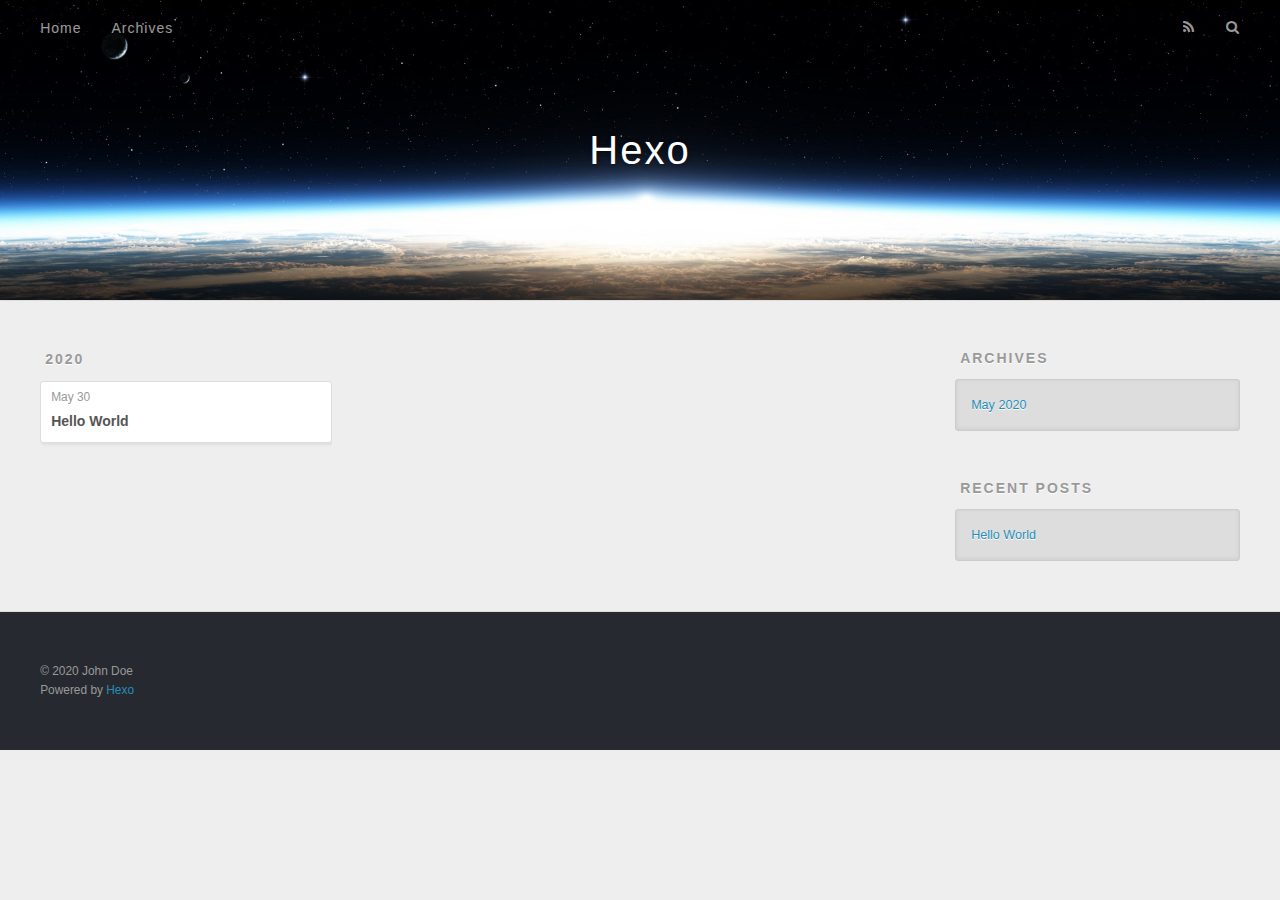
==== archives/index.html @ 4ea20921 "Site updated: 2020-05-30 12:10:14" ====
<!DOCTYPE html>
<html>
<head>
  <meta charset="utf-8">
  

  
  <title>Archives | Hexo</title>
  <meta name="viewport" content="width=device-width, initial-scale=1, maximum-scale=1">
  <meta property="og:type" content="website">
<meta property="og:title" content="Hexo">
<meta property="og:url" content="http://yoursite.com/archives/index.html">
<meta property="og:site_name" content="Hexo">
<meta property="og:locale" content="en_US">
<meta property="article:author" content="John Doe">
<meta name="twitter:card" content="summary">
  
    <link rel="alternate" href="/atom.xml" title="Hexo" type="application/atom+xml">
  
  
    <link rel="icon" href="/favicon.png">
  
  
    <link href="//fonts.googleapis.com/css?family=Source+Code+Pro" rel="stylesheet" type="text/css">
  
  
<link rel="stylesheet" href="/css/style.css">

<meta name="generator" content="Hexo 4.2.1"></head>

<body>
  <div id="container">
    <div id="wrap">
      <header id="header">
  <div id="banner"></div>
  <div id="header-outer" class="outer">
    <div id="header-title" class="inner">
      <h1 id="logo-wrap">
        <a href="/" id="logo">Hexo</a>
      </h1>
      
    </div>
    <div id="header-inner" class="inner">
      <nav id="main-nav">
        <a id="main-nav-toggle" class="nav-icon"></a>
        
          <a class="main-nav-link" href="/">Home</a>
        
          <a class="main-nav-link" href="/archives">Archives</a>
        
      </nav>
      <nav id="sub-nav">
        
          <a id="nav-rss-link" class="nav-icon" href="/atom.xml" title="RSS Feed"></a>
        
        <a id="nav-search-btn" class="nav-icon" title="Search"></a>
      </nav>
      <div id="search-form-wrap">
        <form action="//google.com/search" method="get" accept-charset="UTF-8" class="search-form"><input type="search" name="q" class="search-form-input" placeholder="Search"><button type="submit" class="search-form-submit">&#xF002;</button><input type="hidden" name="sitesearch" value="http://yoursite.com"></form>
      </div>
    </div>
  </div>
</header>
      <div class="outer">
        <section id="main">
  
  
    
    
      
      
      <section class="archives-wrap">
        <div class="archive-year-wrap">
          <a href="/archives/2020" class="archive-year">2020</a>
        </div>
        <div class="archives">
    
    <article class="archive-article archive-type-post">
  <div class="archive-article-inner">
    <header class="archive-article-header">
      <a href="/2020/05/30/hello-world/" class="archive-article-date">
  <time datetime="2020-05-30T04:07:04.582Z" itemprop="datePublished">May 30</time>
</a>
      
  
    <h1 itemprop="name">
      <a class="archive-article-title" href="/2020/05/30/hello-world/">Hello World</a>
    </h1>
  

    </header>
  </div>
</article>
  
  
    </div></section>
  


</section>
        
          <aside id="sidebar">
  
    

  
    

  
    
  
    
  <div class="widget-wrap">
    <h3 class="widget-title">Archives</h3>
    <div class="widget">
      <ul class="archive-list"><li class="archive-list-item"><a class="archive-list-link" href="/archives/2020/05/">May 2020</a></li></ul>
    </div>
  </div>


  
    
  <div class="widget-wrap">
    <h3 class="widget-title">Recent Posts</h3>
    <div class="widget">
      <ul>
        
          <li>
            <a href="/2020/05/30/hello-world/">Hello World</a>
          </li>
        
      </ul>
    </div>
  </div>

  
</aside>
        
      </div>
      <footer id="footer">
  
  <div class="outer">
    <div id="footer-info" class="inner">
      &copy; 2020 John Doe<br>
      Powered by <a href="http://hexo.io/" target="_blank">Hexo</a>
    </div>
  </div>
</footer>
    </div>
    <nav id="mobile-nav">
  
    <a href="/" class="mobile-nav-link">Home</a>
  
    <a href="/archives" class="mobile-nav-link">Archives</a>
  
</nav>
    

<script src="//ajax.googleapis.com/ajax/libs/jquery/2.0.3/jquery.min.js"></script>


  
<link rel="stylesheet" href="/fancybox/jquery.fancybox.css">

  
<script src="/fancybox/jquery.fancybox.pack.js"></script>




<script src="/js/script.js"></script>




  </div>
</body>
</html>
---- css/style.css ----
body {
  width: 100%;
}
body:before,
body:after {
  content: "";
  display: table;
}
body:after {
  clear: both;
}
html,
body,
div,
span,
applet,
object,
iframe,
h1,
h2,
h3,
h4,
h5,
h6,
p,
blockquote,
pre,
a,
abbr,
acronym,
address,
big,
cite,
code,
del,
dfn,
em,
img,
ins,
kbd,
q,
s,
samp,
small,
strike,
strong,
sub,
sup,
tt,
var,
dl,
dt,
dd,
ol,
ul,
li,
fieldset,
form,
label,
legend,
table,
caption,
tbody,
tfoot,
thead,
tr,
th,
td {
  margin: 0;
  padding: 0;
  border: 0;
  outline: 0;
  font-weight: inherit;
  font-style: inherit;
  font-family: inherit;
  font-size: 100%;
  vertical-align: baseline;
}
body {
  line-height: 1;
  color: #000;
  background: #fff;
}
ol,
ul {
  list-style: none;
}
table {
  border-collapse: separate;
  border-spacing: 0;
  vertical-align: middle;
}
caption,
th,
td {
  text-align: left;
  font-weight: normal;
  vertical-align: middle;
}
a img {
  border: none;
}
input,
button {
  margin: 0;
  padding: 0;
}
input::-moz-focus-inner,
button::-moz-focus-inner {
  border: 0;
  padding: 0;
}
@font-face {
  font-family: FontAwesome;
  font-style: normal;
  font-weight: normal;
  src: url("fonts/fontawesome-webfont.eot?v=#4.0.3");
  src: url("fonts/fontawesome-webfont.eot?#iefix&v=#4.0.3") format("embedded-opentype"), url("fonts/fontawesome-webfont.woff?v=#4.0.3") format("woff"), url("fonts/fontawesome-webfont.ttf?v=#4.0.3") format("truetype"), url("fonts/fontawesome-webfont.svg#fontawesomeregular?v=#4.0.3") format("svg");
}
html,
body,
#container {
  height: 100%;
}
body {
  background: #eee;
  font: 14px -apple-system, BlinkMacSystemFont, "Segoe UI", "Roboto", "Oxygen", "Ubuntu", "Cantarell", "Fira Sans", "Droid Sans", "Helvetica Neue", sans-serif;
  -webkit-text-size-adjust: 100%;
}
.outer {
  max-width: 1220px;
  margin: 0 auto;
  padding: 0 20px;
}
.outer:before,
.outer:after {
  content: "";
  display: table;
}
.outer:after {
  clear: both;
}
.inner {
  display: inline;
  float: left;
  width: 98.33333333333333%;
  margin: 0 0.833333333333333%;
}
.left,
.alignleft {
  float: left;
}
.right,
.alignright {
  float: right;
}
.clear {
  clear: both;
}
#container {
  position: relative;
}
.mobile-nav-on {
  overflow: hidden;
}
#wrap {
  height: 100%;
  width: 100%;
  position: absolute;
  top: 0;
  left: 0;
  -webkit-transition: 0.2s ease-out;
  -moz-transition: 0.2s ease-out;
  -ms-transition: 0.2s ease-out;
  transition: 0.2s ease-out;
  z-index: 1;
  background: #eee;
}
.mobile-nav-on #wrap {
  left: 280px;
}
@media screen and (min-width: 768px) {
  #main {
    display: inline;
    float: left;
    width: 73.33333333333333%;
    margin: 0 0.833333333333333%;
  }
}
.article-date,
.article-category-link,
.archive-year,
.widget-title {
  text-decoration: none;
  text-transform: uppercase;
  letter-spacing: 2px;
  color: #999;
  margin-bottom: 1em;
  margin-left: 5px;
  line-height: 1em;
  text-shadow: 0 1px #fff;
  font-weight: bold;
}
.article-inner,
.archive-article-inner {
  background: #fff;
  -webkit-box-shadow: 1px 2px 3px #ddd;
  box-shadow: 1px 2px 3px #ddd;
  border: 1px solid #ddd;
  border-radius: 3px;
}
.article-entry h1,
.widget h1 {
  font-size: 2em;
}
.article-entry h2,
.widget h2 {
  font-size: 1.5em;
}
.article-entry h3,
.widget h3 {
  font-size: 1.3em;
}
.article-entry h4,
.widget h4 {
  font-size: 1.2em;
}
.article-entry h5,
.widget h5 {
  font-size: 1em;
}
.article-entry h6,
.widget h6 {
  font-size: 1em;
  color: #999;
}
.article-entry hr,
.widget hr {
  border: 1px dashed #ddd;
}
.article-entry strong,
.widget strong {
  font-weight: bold;
}
.article-entry em,
.widget em,
.article-entry cite,
.widget cite {
  font-style: italic;
}
.article-entry sup,
.widget sup,
.article-entry sub,
.widget sub {
  font-size: 0.75em;
  line-height: 0;
  position: relative;
  vertical-align: baseline;
}
.article-entry sup,
.widget sup {
  top: -0.5em;
}
.article-entry sub,
.widget sub {
  bottom: -0.2em;
}
.article-entry small,
.widget small {
  font-size: 0.85em;
}
.article-entry acronym,
.widget acronym,
.article-entry abbr,
.widget abbr {
  border-bottom: 1px dotted;
}
.article-entry ul,
.widget ul,
.article-entry ol,
.widget ol,
.article-entry dl,
.widget dl {
  margin: 0 20px;
  line-height: 1.6em;
}
.article-entry ul ul,
.widget ul ul,
.article-entry ol ul,
.widget ol ul,
.article-entry ul ol,
.widget ul ol,
.article-entry ol ol,
.widget ol ol {
  margin-top: 0;
  margin-bottom: 0;
}
.article-entry ul,
.widget ul {
  list-style: disc;
}
.article-entry ol,
.widget ol {
  list-style: decimal;
}
.article-entry dt,
.widget dt {
  font-weight: bold;
}
#header {
  height: 300px;
  position: relative;
  border-bottom: 1px solid #ddd;
}
#header:before,
#header:after {
  content: "";
  position: absolute;
  left: 0;
  right: 0;
  height: 40px;
}
#header:before {
  top: 0;
  background: -webkit-linear-gradient(rgba(0,0,0,0.2), transparent);
  background: -moz-linear-gradient(rgba(0,0,0,0.2), transparent);
  background: -ms-linear-gradient(rgba(0,0,0,0.2), transparent);
  background: linear-gradient(rgba(0,0,0,0.2), transparent);
}
#header:after {
  bottom: 0;
  background: -webkit-linear-gradient(transparent, rgba(0,0,0,0.2));
  background: -moz-linear-gradient(transparent, rgba(0,0,0,0.2));
  background: -ms-linear-gradient(transparent, rgba(0,0,0,0.2));
  background: linear-gradient(transparent, rgba(0,0,0,0.2));
}
#header-outer {
  height: 100%;
  position: relative;
}
#header-inner {
  position: relative;
  overflow: hidden;
}
#banner {
  position: absolute;
  top: 0;
  left: 0;
  width: 100%;
  height: 100%;
  background: url("images/banner.jpg") center #000;
  -webkit-background-size: cover;
  -moz-background-size: cover;
  background-size: cover;
  z-index: -1;
}
#header-title {
  text-align: center;
  height: 40px;
  position: absolute;
  top: 50%;
  left: 0;
  margin-top: -20px;
}
#logo,
#subtitle {
  text-decoration: none;
  color: #fff;
  font-weight: 300;
  text-shadow: 0 1px 4px rgba(0,0,0,0.3);
}
#logo {
  font-size: 40px;
  line-height: 40px;
  letter-spacing: 2px;
}
#subtitle {
  font-size: 16px;
  line-height: 16px;
  letter-spacing: 1px;
}
#subtitle-wrap {
  margin-top: 16px;
}
#main-nav {
  float: left;
  margin-left: -15px;
}
.nav-icon,
.main-nav-link {
  float: left;
  color: #fff;
  opacity: 0.6;
  text-decoration: none;
  text-shadow: 0 1px rgba(0,0,0,0.2);
  -webkit-transition: opacity 0.2s;
  -moz-transition: opacity 0.2s;
  -ms-transition: opacity 0.2s;
  transition: opacity 0.2s;
  display: block;
  padding: 20px 15px;
}
.nav-icon:hover,
.main-nav-link:hover {
  opacity: 1;
}
.nav-icon {
  font-family: FontAwesome;
  text-align: center;
  font-size: 14px;
  width: 14px;
  height: 14px;
  padding: 20px 15px;
  position: relative;
  cursor: pointer;
}
.main-nav-link {
  font-weight: 300;
  letter-spacing: 1px;
}
@media screen and (max-width: 479px) {
  .main-nav-link {
    display: none;
  }
}
#main-nav-toggle {
  display: none;
}
#main-nav-toggle:before {
  content: "\f0c9";
}
@media screen and (max-width: 479px) {
  #main-nav-toggle {
    display: block;
  }
}
#sub-nav {
  float: right;
  margin-right: -15px;
}
#nav-rss-link:before {
  content: "\f09e";
}
#nav-search-btn:before {
  content: "\f002";
}
#search-form-wrap {
  position: absolute;
  top: 15px;
  width: 150px;
  height: 30px;
  right: -150px;
  opacity: 0;
  -webkit-transition: 0.2s ease-out;
  -moz-transition: 0.2s ease-out;
  -ms-transition: 0.2s ease-out;
  transition: 0.2s ease-out;
}
#search-form-wrap.on {
  opacity: 1;
  right: 0;
}
@media screen and (max-width: 479px) {
  #search-form-wrap {
    width: 100%;
    right: -100%;
  }
}
.search-form {
  position: absolute;
  top: 0;
  left: 0;
  right: 0;
  background: #fff;
  padding: 5px 15px;
  border-radius: 15px;
  -webkit-box-shadow: 0 0 10px rgba(0,0,0,0.3);
  box-shadow: 0 0 10px rgba(0,0,0,0.3);
}
.search-form-input {
  border: none;
  background: none;
  color: #555;
  width: 100%;
  font: 13px -apple-system, BlinkMacSystemFont, "Segoe UI", "Roboto", "Oxygen", "Ubuntu", "Cantarell", "Fira Sans", "Droid Sans", "Helvetica Neue", sans-serif;
  outline: none;
}
.search-form-input::-webkit-search-results-decoration,
.search-form-input::-webkit-search-cancel-button {
  -webkit-appearance: none;
}
.search-form-submit {
  position: absolute;
  top: 50%;
  right: 10px;
  margin-top: -7px;
  font: 13px FontAwesome;
  border: none;
  background: none;
  color: #bbb;
  cursor: pointer;
}
.search-form-submit:hover,
.search-form-submit:focus {
  color: #777;
}
.article {
  margin: 50px 0;
}
.article-inner {
  overflow: hidden;
}
.article-meta:before,
.article-meta:after {
  content: "";
  display: table;
}
.article-meta:after {
  clear: both;
}
.article-date {
  float: left;
}
.article-category {
  float: left;
  line-height: 1em;
  color: #ccc;
  text-shadow: 0 1px #fff;
  margin-left: 8px;
}
.article-category:before {
  content: "\2022";
}
.article-category-link {
  margin: 0 12px 1em;
}
.article-header {
  padding: 20px 20px 0;
}
.article-title {
  text-decoration: none;
  font-size: 2em;
  font-weight: bold;
  color: #555;
  line-height: 1.1em;
  -webkit-transition: color 0.2s;
  -moz-transition: color 0.2s;
  -ms-transition: color 0.2s;
  transition: color 0.2s;
}
a.article-title:hover {
  color: #258fb8;
}
.article-entry {
  color: #555;
  padding: 0 20px;
}
.article-entry:before,
.article-entry:after {
  content: "";
  display: table;
}
.article-entry:after {
  clear: both;
}
.article-entry p,
.article-entry table {
  line-height: 1.6em;
  margin: 1.6em 0;
}
.article-entry h1,
.article-entry h2,
.article-entry h3,
.article-entry h4,
.article-entry h5,
.article-entry h6 {
  font-weight: bold;
}
.article-entry h1,
.article-entry h2,
.article-entry h3,
.article-entry h4,
.article-entry h5,
.article-entry h6 {
  line-height: 1.1em;
  margin: 1.1em 0;
}
.article-entry a {
  color: #258fb8;
  text-decoration: none;
}
.article-entry a:hover {
  text-decoration: underline;
}
.article-entry ul,
.article-entry ol,
.article-entry dl {
  margin-top: 1.6em;
  margin-bottom: 1.6em;
}
.article-entry img,
.article-entry video {
  max-width: 100%;
  height: auto;
  display: block;
  margin: auto;
}
.article-entry iframe {
  border: none;
}
.article-entry table {
  width: 100%;
  border-collapse: collapse;
  border-spacing: 0;
}
.article-entry th {
  font-weight: bold;
  border-bottom: 3px solid #ddd;
  padding-bottom: 0.5em;
}
.article-entry td {
  border-bottom: 1px solid #ddd;
  padding: 10px 0;
}
.article-entry blockquote {
  font-family: Georgia, "Times New Roman", serif;
  font-size: 1.4em;
  margin: 1.6em 20px;
  text-align: center;
}
.article-entry blockquote footer {
  font-size: 14px;
  margin: 1.6em 0;
  font-family: -apple-system, BlinkMacSystemFont, "Segoe UI", "Roboto", "Oxygen", "Ubuntu", "Cantarell", "Fira Sans", "Droid Sans", "Helvetica Neue", sans-serif;
}
.article-entry blockquote footer cite:before {
  content: "—";
  padding: 0 0.5em;
}
.article-entry .pullquote {
  text-align: left;
  width: 45%;
  margin: 0;
}
.article-entry .pullquote.left {
  margin-left: 0.5em;
  margin-right: 1em;
}
.article-entry .pullquote.right {
  margin-right: 0.5em;
  margin-left: 1em;
}
.article-entry .caption {
  color: #999;
  display: block;
  font-size: 0.9em;
  margin-top: 0.5em;
  position: relative;
  text-align: center;
}
.article-entry .video-container {
  position: relative;
  padding-top: 56.25%;
  height: 0;
  overflow: hidden;
}
.article-entry .video-container iframe,
.article-entry .video-container object,
.article-entry .video-container embed {
  position: absolute;
  top: 0;
  left: 0;
  width: 100%;
  height: 100%;
  margin-top: 0;
}
.article-more-link a {
  display: inline-block;
  line-height: 1em;
  padding: 6px 15px;
  border-radius: 15px;
  background: #eee;
  color: #999;
  text-shadow: 0 1px #fff;
  text-decoration: none;
}
.article-more-link a:hover {
  background: #258fb8;
  color: #fff;
  text-decoration: none;
  text-shadow: 0 1px #1e7293;
}
.article-footer {
  font-size: 0.85em;
  line-height: 1.6em;
  border-top: 1px solid #ddd;
  padding-top: 1.6em;
  margin: 0 20px 20px;
}
.article-footer:before,
.article-footer:after {
  content: "";
  display: table;
}
.article-footer:after {
  clear: both;
}
.article-footer a {
  color: #999;
  text-decoration: none;
}
.article-footer a:hover {
  color: #555;
}
.article-tag-list-item {
  float: left;
  margin-right: 10px;
}
.article-tag-list-link:before {
  content: "#";
}
.article-comment-link {
  float: right;
}
.article-comment-link:before {
  content: "\f075";
  font-family: FontAwesome;
  padding-right: 8px;
}
.article-share-link {
  cursor: pointer;
  float: right;
  margin-left: 20px;
}
.article-share-link:before {
  content: "\f064";
  font-family: FontAwesome;
  padding-right: 6px;
}
#article-nav {
  position: relative;
}
#article-nav:before,
#article-nav:after {
  content: "";
  display: table;
}
#article-nav:after {
  clear: both;
}
@media screen and (min-width: 768px) {
  #article-nav {
    margin: 50px 0;
  }
  #article-nav:before {
    width: 8px;
    height: 8px;
    position: absolute;
    top: 50%;
    left: 50%;
    margin-top: -4px;
    margin-left: -4px;
    content: "";
    border-radius: 50%;
    background: #ddd;
    -webkit-box-shadow: 0 1px 2px #fff;
    box-shadow: 0 1px 2px #fff;
  }
}
.article-nav-link-wrap {
  text-decoration: none;
  text-shadow: 0 1px #fff;
  color: #999;
  -webkit-box-sizing: border-box;
  -moz-box-sizing: border-box;
  box-sizing: border-box;
  margin-top: 50px;
  text-align: center;
  display: block;
}
.article-nav-link-wrap:hover {
  color: #555;
}
@media screen and (min-width: 768px) {
  .article-nav-link-wrap {
    width: 50%;
    margin-top: 0;
  }
}
@media screen and (min-width: 768px) {
  #article-nav-newer {
    float: left;
    text-align: right;
    padding-right: 20px;
  }
}
@media screen and (min-width: 768px) {
  #article-nav-older {
    float: right;
    text-align: left;
    padding-left: 20px;
  }
}
.article-nav-caption {
  text-transform: uppercase;
  letter-spacing: 2px;
  color: #ddd;
  line-height: 1em;
  font-weight: bold;
}
#article-nav-newer .article-nav-caption {
  margin-right: -2px;
}
.article-nav-title {
  font-size: 0.85em;
  line-height: 1.6em;
  margin-top: 0.5em;
}
.article-share-box {
  position: absolute;
  display: none;
  background: #fff;
  -webkit-box-shadow: 1px 2px 10px rgba(0,0,0,0.2);
  box-shadow: 1px 2px 10px rgba(0,0,0,0.2);
  border-radius: 3px;
  margin-left: -145px;
  overflow: hidden;
  z-index: 1;
}
.article-share-box.on {
  display: block;
}
.article-share-input {
  width: 100%;
  background: none;
  -webkit-box-sizing: border-box;
  -moz-box-sizing: border-box;
  box-sizing: border-box;
  font: 14px -apple-system, BlinkMacSystemFont, "Segoe UI", "Roboto", "Oxygen", "Ubuntu", "Cantarell", "Fira Sans", "Droid Sans", "Helvetica Neue", sans-serif;
  padding: 0 15px;
  color: #555;
  outline: none;
  border: 1px solid #ddd;
  border-radius: 3px 3px 0 0;
  height: 36px;
  line-height: 36px;
}
.article-share-links {
  background: #eee;
}
.article-share-links:before,
.article-share-links:after {
  content: "";
  display: table;
}
.article-share-links:after {
  clear: both;
}
.article-share-twitter,
.article-share-facebook,
.article-share-pinterest,
.article-share-google {
  width: 50px;
  height: 36px;
  display: block;
  float: left;
  position: relative;
  color: #999;
  text-shadow: 0 1px #fff;
}
.article-share-twitter:before,
.article-share-facebook:before,
.article-share-pinterest:before,
.article-share-google:before {
  font-size: 20px;
  font-family: FontAwesome;
  width: 20px;
  height: 20px;
  position: absolute;
  top: 50%;
  left: 50%;
  margin-top: -10px;
  margin-left: -10px;
  text-align: center;
}
.article-share-twitter:hover,
.article-share-facebook:hover,
.article-share-pinterest:hover,
.article-share-google:hover {
  color: #fff;
}
.article-share-twitter:before {
  content: "\f099";
}
.article-share-twitter:hover {
  background: #00aced;
  text-shadow: 0 1px #008abe;
}
.article-share-facebook:before {
  content: "\f09a";
}
.article-share-facebook:hover {
  background: #3b5998;
  text-shadow: 0 1px #2f477a;
}
.article-share-pinterest:before {
  content: "\f0d2";
}
.article-share-pinterest:hover {
  background: #cb2027;
  text-shadow: 0 1px #a21a1f;
}
.article-share-google:before {
  content: "\f0d5";
}
.article-share-google:hover {
  background: #dd4b39;
  text-shadow: 0 1px #be3221;
}
.article-gallery {
  background: #000;
  position: relative;
}
.article-gallery-photos {
  position: relative;
  overflow: hidden;
}
.article-gallery-img {
  display: none;
  max-width: 100%;
}
.article-gallery-img:first-child {
  display: block;
}
.article-gallery-img.loaded {
  position: absolute;
  display: block;
}
.article-gallery-img img {
  display: block;
  max-width: 100%;
  margin: 0 auto;
}
#comments {
  background: #fff;
  -webkit-box-shadow: 1px 2px 3px #ddd;
  box-shadow: 1px 2px 3px #ddd;
  padding: 20px;
  border: 1px solid #ddd;
  border-radius: 3px;
  margin: 50px 0;
}
#comments a {
  color: #258fb8;
}
.archives-wrap {
  margin: 50px 0;
}
.archives:before,
.archives:after {
  content: "";
  display: table;
}
.archives:after {
  clear: both;
}
.archive-year-wrap {
  margin-bottom: 1em;
}
.archives {
  -webkit-column-gap: 10px;
  -moz-column-gap: 10px;
  column-gap: 10px;
}
@media screen and (min-width: 480px) and (max-width: 767px) {
  .archives {
    -webkit-column-count: 2;
    -moz-column-count: 2;
    column-count: 2;
  }
}
@media screen and (min-width: 768px) {
  .archives {
    -webkit-column-count: 3;
    -moz-column-count: 3;
    column-count: 3;
  }
}
.archive-article {
  -webkit-column-break-inside: avoid;
  page-break-inside: avoid;
  overflow: hidden;
  break-inside: avoid-column;
}
.archive-article-inner {
  padding: 10px;
  margin-bottom: 15px;
}
.archive-article-title {
  text-decoration: none;
  font-weight: bold;
  color: #555;
  -webkit-transition: color 0.2s;
  -moz-transition: color 0.2s;
  -ms-transition: color 0.2s;
  transition: color 0.2s;
  line-height: 1.6em;
}
.archive-article-title:hover {
  color: #258fb8;
}
.archive-article-footer {
  margin-top: 1em;
}
.archive-article-date {
  color: #999;
  text-decoration: none;
  font-size: 0.85em;
  line-height: 1em;
  margin-bottom: 0.5em;
  display: block;
}
#page-nav {
  margin: 50px auto;
  background: #fff;
  -webkit-box-shadow: 1px 2px 3px #ddd;
  box-shadow: 1px 2px 3px #ddd;
  border: 1px solid #ddd;
  border-radius: 3px;
  text-align: center;
  color: #999;
  overflow: hidden;
}
#page-nav:before,
#page-nav:after {
  content: "";
  display: table;
}
#page-nav:after {
  clear: both;
}
#page-nav a,
#page-nav span {
  padding: 10px 20px;
  line-height: 1;
  height: 2ex;
}
#page-nav a {
  color: #999;
  text-decoration: none;
}
#page-nav a:hover {
  background: #999;
  color: #fff;
}
#page-nav .prev {
  float: left;
}
#page-nav .next {
  float: right;
}
#page-nav .page-number {
  display: inline-block;
}
@media screen and (max-width: 479px) {
  #page-nav .page-number {
    display: none;
  }
}
#page-nav .current {
  color: #555;
  font-weight: bold;
}
#page-nav .space {
  color: #ddd;
}
#footer {
  background: #262a30;
  padding: 50px 0;
  border-top: 1px solid #ddd;
  color: #999;
}
#footer a {
  color: #258fb8;
  text-decoration: none;
}
#footer a:hover {
  text-decoration: underline;
}
#footer-info {
  line-height: 1.6em;
  font-size: 0.85em;
}
.article-entry pre,
.article-entry .highlight {
  background: #2d2d2d;
  margin: 0 -20px;
  padding: 15px 20px;
  border-style: solid;
  border-color: #ddd;
  border-width: 1px 0;
  overflow: auto;
  color: #ccc;
  line-height: 22.400000000000002px;
}
.article-entry .highlight .gutter pre,
.article-entry .gist .gist-file .gist-data .line-numbers {
  color: #666;
  font-size: 0.85em;
}
.article-entry pre,
.article-entry code {
  font-family: "Source Code Pro", Consolas, Monaco, Menlo, Consolas, monospace;
}
.article-entry code {
  background: #eee;
  text-shadow: 0 1px #fff;
  padding: 0 0.3em;
}
.article-entry pre code {
  background: none;
  text-shadow: none;
  padding: 0;
}
.article-entry .highlight pre {
  border: none;
  margin: 0;
  padding: 0;
}
.article-entry .highlight table {
  margin: 0;
  width: auto;
}
.article-entry .highlight td {
  border: none;
  padding: 0;
}
.article-entry .highlight figcaption {
  font-size: 0.85em;
  color: #999;
  line-height: 1em;
  margin-bottom: 1em;
}
.article-entry .highlight figcaption:before,
.article-entry .highlight figcaption:after {
  content: "";
  display: table;
}
.article-entry .highlight figcaption:after {
  clear: both;
}
.article-entry .highlight figcaption a {
  float: right;
}
.article-entry .highlight .gutter pre {
  text-align: right;
  padding-right: 20px;
}
.article-entry .highlight .line {
  height: 22.400000000000002px;
}
.article-entry .highlight .line.marked {
  background: #515151;
}
.article-entry .gist {
  margin: 0 -20px;
  border-style: solid;
  border-color: #ddd;
  border-width: 1px 0;
  background: #2d2d2d;
  padding: 15px 20px 15px 0;
}
.article-entry .gist .gist-file {
  border: none;
  font-family: "Source Code Pro", Consolas, Monaco, Menlo, Consolas, monospace;
  margin: 0;
}
.article-entry .gist .gist-file .gist-data {
  background: none;
  border: none;
}
.article-entry .gist .gist-file .gist-data .line-numbers {
  background: none;
  border: none;
  padding: 0 20px 0 0;
}
.article-entry .gist .gist-file .gist-data .line-data {
  padding: 0 !important;
}
.article-entry .gist .gist-file .highlight {
  margin: 0;
  padding: 0;
  border: none;
}
.article-entry .gist .gist-file .gist-meta {
  background: #2d2d2d;
  color: #999;
  font: 0.85em -apple-system, BlinkMacSystemFont, "Segoe UI", "Roboto", "Oxygen", "Ubuntu", "Cantarell", "Fira Sans", "Droid Sans", "Helvetica Neue", sans-serif;
  text-shadow: 0 0;
  padding: 0;
  margin-top: 1em;
  margin-left: 20px;
}
.article-entry .gist .gist-file .gist-meta a {
  color: #258fb8;
  font-weight: normal;
}
.article-entry .gist .gist-file .gist-meta a:hover {
  text-decoration: underline;
}
pre .comment,
pre .title {
  color: #999;
}
pre .variable,
pre .attribute,
pre .tag,
pre .regexp,
pre .ruby .constant,
pre .xml .tag .title,
pre .xml .pi,
pre .xml .doctype,
pre .html .doctype,
pre .css .id,
pre .css .class,
pre .css .pseudo {
  color: #f2777a;
}
pre .number,
pre .preprocessor,
pre .built_in,
pre .literal,
pre .params,
pre .constant {
  color: #f99157;
}
pre .class,
pre .ruby .class .title,
pre .css .rules .attribute {
  color: #9c9;
}
pre .string,
pre .value,
pre .inheritance,
pre .header,
pre .ruby .symbol,
pre .xml .cdata {
  color: #9c9;
}
pre .css .hexcolor {
  color: #6cc;
}
pre .function,
pre .python .decorator,
pre .python .title,
pre .ruby .function .title,
pre .ruby .title .keyword,
pre .perl .sub,
pre .javascript .title,
pre .coffeescript .title {
  color: #69c;
}
pre .keyword,
pre .javascript .function {
  color: #c9c;
}
@media screen and (max-width: 479px) {
  #mobile-nav {
    position: absolute;
    top: 0;
    left: 0;
    width: 280px;
    height: 100%;
    background: #191919;
    border-right: 1px solid #fff;
  }
}
@media screen and (max-width: 479px) {
  .mobile-nav-link {
    display: block;
    color: #999;
    text-decoration: none;
    padding: 15px 20px;
    font-weight: bold;
  }
  .mobile-nav-link:hover {
    color: #fff;
  }
}
@media screen and (min-width: 768px) {
  #sidebar {
    display: inline;
    float: left;
    width: 23.333333333333332%;
    margin: 0 0.833333333333333%;
  }
}
.widget-wrap {
  margin: 50px 0;
}
.widget {
  color: #777;
  text-shadow: 0 1px #fff;
  background: #ddd;
  -webkit-box-shadow: 0 -1px 4px #ccc inset;
  box-shadow: 0 -1px 4px #ccc inset;
  border: 1px solid #ccc;
  padding: 15px;
  border-radius: 3px;
}
.widget a {
  color: #258fb8;
  text-decoration: none;
}
.widget a:hover {
  text-decoration: underline;
}
.widget ul ul,
.widget ol ul,
.widget dl ul,
.widget ul ol,
.widget ol ol,
.widget dl ol,
.widget ul dl,
.widget ol dl,
.widget dl dl {
  margin-left: 15px;
  list-style: disc;
}
.widget {
  line-height: 1.6em;
  word-wrap: break-word;
  font-size: 0.9em;
}
.widget ul,
.widget ol {
  list-style: none;
  margin: 0;
}
.widget ul ul,
.widget ol ul,
.widget ul ol,
.widget ol ol {
  margin: 0 20px;
}
.widget ul ul,
.widget ol ul {
  list-style: disc;
}
.widget ul ol,
.widget ol ol {
  list-style: decimal;
}
.category-list-count,
.tag-list-count,
.archive-list-count {
  padding-left: 5px;
  color: #999;
  font-size: 0.85em;
}
.category-list-count:before,
.tag-list-count:before,
.archive-list-count:before {
  content: "(";
}
.category-list-count:after,
.tag-list-count:after,
.archive-list-count:after {
  content: ")";
}
.tagcloud a {
  margin-right: 5px;
  display: inline-block;
}
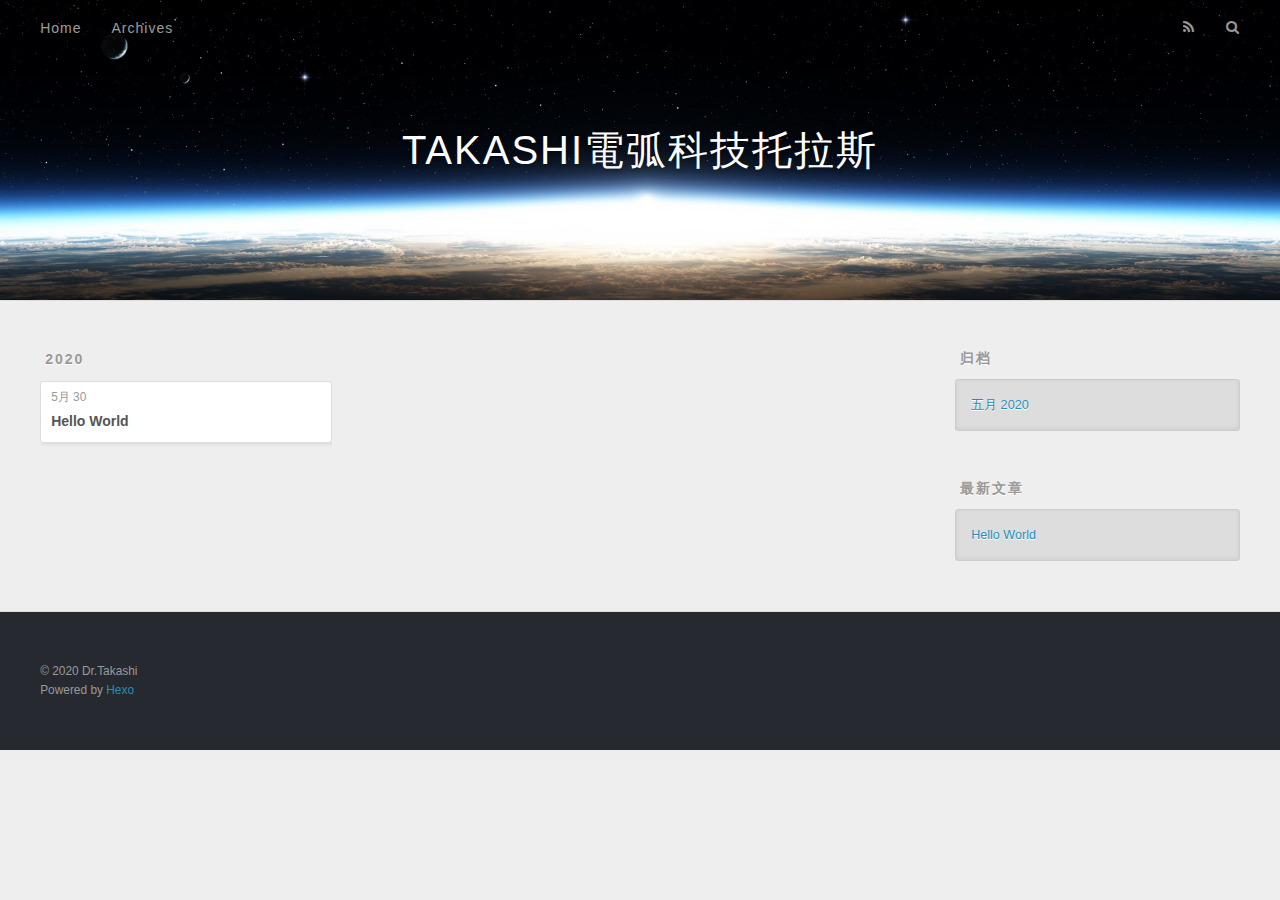
==== commit ed7a4505: "Site updated: 2020-05-30 12:31:40" ====
--- a/archives/index.html
+++ b/archives/index.html
@@ -5,17 +5,17 @@
   
 
   
-  <title>Archives | Hexo</title>
+  <title>归档 | TAKASHI電弧科技托拉斯</title>
   <meta name="viewport" content="width=device-width, initial-scale=1, maximum-scale=1">
   <meta property="og:type" content="website">
-<meta property="og:title" content="Hexo">
+<meta property="og:title" content="TAKASHI電弧科技托拉斯">
 <meta property="og:url" content="http://yoursite.com/archives/index.html">
-<meta property="og:site_name" content="Hexo">
-<meta property="og:locale" content="en_US">
-<meta property="article:author" content="John Doe">
+<meta property="og:site_name" content="TAKASHI電弧科技托拉斯">
+<meta property="og:locale" content="zh_CN">
+<meta property="article:author" content="Dr.Takashi">
 <meta name="twitter:card" content="summary">
   
-    <link rel="alternate" href="/atom.xml" title="Hexo" type="application/atom+xml">
+    <link rel="alternate" href="/atom.xml" title="TAKASHI電弧科技托拉斯" type="application/atom+xml">
   
   
     <link rel="icon" href="/favicon.png">
@@ -36,7 +36,7 @@
   <div id="header-outer" class="outer">
     <div id="header-title" class="inner">
       <h1 id="logo-wrap">
-        <a href="/" id="logo">Hexo</a>
+        <a href="/" id="logo">TAKASHI電弧科技托拉斯</a>
       </h1>
       
     </div>
@@ -53,7 +53,7 @@
         
           <a id="nav-rss-link" class="nav-icon" href="/atom.xml" title="RSS Feed"></a>
         
-        <a id="nav-search-btn" class="nav-icon" title="Search"></a>
+        <a id="nav-search-btn" class="nav-icon" title="搜索"></a>
       </nav>
       <div id="search-form-wrap">
         <form action="//google.com/search" method="get" accept-charset="UTF-8" class="search-form"><input type="search" name="q" class="search-form-input" placeholder="Search"><button type="submit" class="search-form-submit">&#xF002;</button><input type="hidden" name="sitesearch" value="http://yoursite.com"></form>
@@ -79,7 +79,7 @@
   <div class="archive-article-inner">
     <header class="archive-article-header">
       <a href="/2020/05/30/hello-world/" class="archive-article-date">
-  <time datetime="2020-05-30T04:07:04.582Z" itemprop="datePublished">May 30</time>
+  <time datetime="2020-05-30T04:07:04.582Z" itemprop="datePublished">5月 30</time>
 </a>
       
   
@@ -111,9 +111,9 @@
   
     
   <div class="widget-wrap">
-    <h3 class="widget-title">Archives</h3>
+    <h3 class="widget-title">归档</h3>
     <div class="widget">
-      <ul class="archive-list"><li class="archive-list-item"><a class="archive-list-link" href="/archives/2020/05/">May 2020</a></li></ul>
+      <ul class="archive-list"><li class="archive-list-item"><a class="archive-list-link" href="/archives/2020/05/">五月 2020</a></li></ul>
     </div>
   </div>
 
@@ -121,7 +121,7 @@
   
     
   <div class="widget-wrap">
-    <h3 class="widget-title">Recent Posts</h3>
+    <h3 class="widget-title">最新文章</h3>
     <div class="widget">
       <ul>
         
@@ -141,7 +141,7 @@
   
   <div class="outer">
     <div id="footer-info" class="inner">
-      &copy; 2020 John Doe<br>
+      &copy; 2020 Dr.Takashi<br>
       Powered by <a href="http://hexo.io/" target="_blank">Hexo</a>
     </div>
   </div>
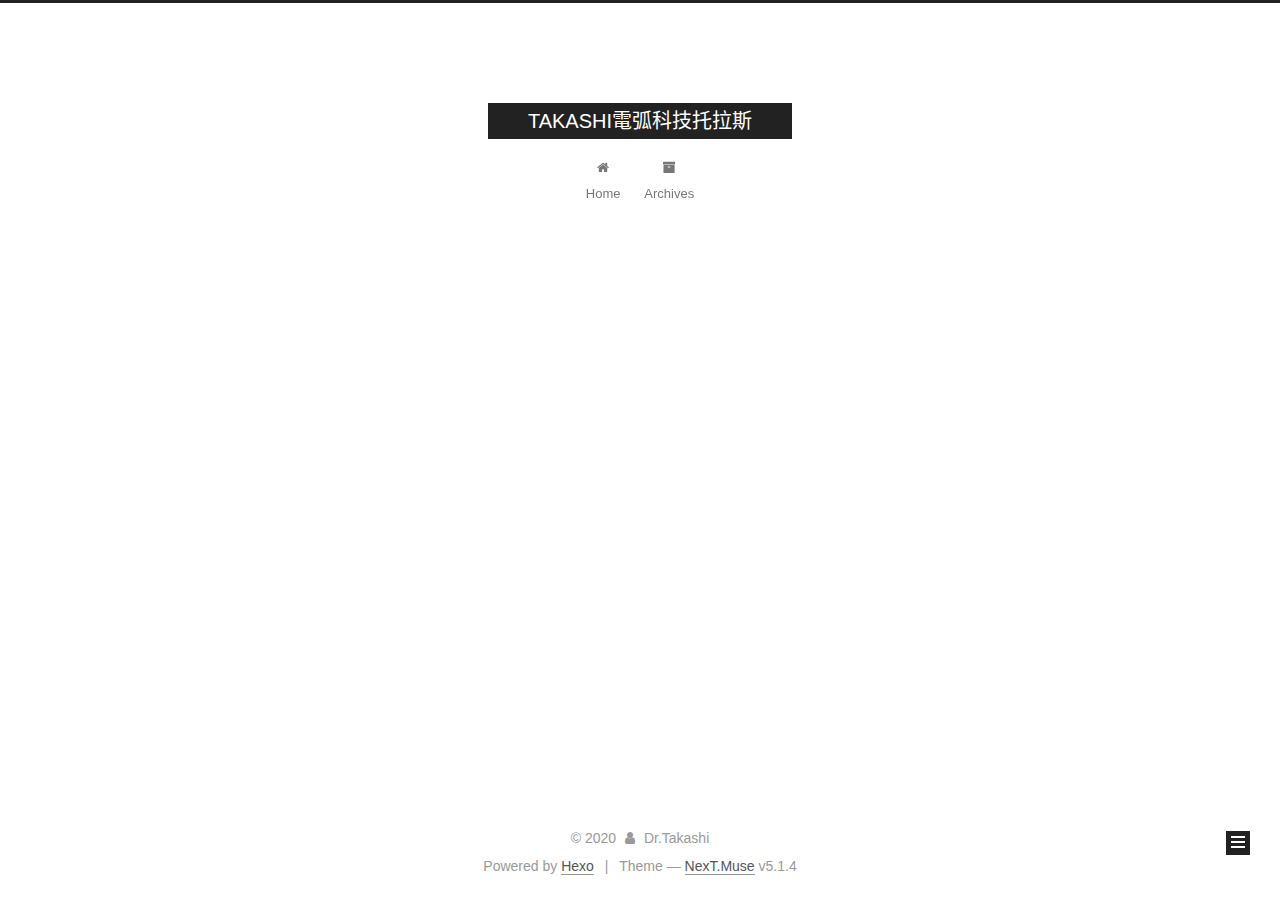
==== commit 09303020: "Site updated: 2020-05-30 12:34:38" ====
--- a/archives/index.html
+++ b/archives/index.html
@@ -1,178 +1,551 @@
 <!DOCTYPE html>
-<html>
+
+
+
+  
+
+
+<html class="theme-next muse use-motion" lang="zh-CN">
 <head>
-  <meta charset="utf-8">
-  
-
-  
-  <title>归档 | TAKASHI電弧科技托拉斯</title>
-  <meta name="viewport" content="width=device-width, initial-scale=1, maximum-scale=1">
-  <meta property="og:type" content="website">
+  <meta charset="UTF-8"/>
+<meta http-equiv="X-UA-Compatible" content="IE=edge" />
+<meta name="viewport" content="width=device-width, initial-scale=1, maximum-scale=1"/>
+<meta name="theme-color" content="#222">
+
+
+
+
+
+
+
+
+
+<meta http-equiv="Cache-Control" content="no-transform" />
+<meta http-equiv="Cache-Control" content="no-siteapp" />
+
+
+
+
+
+
+
+
+
+
+
+
+
+
+
+
+  
+  
+  <link href="/lib/fancybox/source/jquery.fancybox.css?v=2.1.5" rel="stylesheet" type="text/css" />
+
+
+
+
+
+
+
+<link href="/lib/font-awesome/css/font-awesome.min.css?v=4.6.2" rel="stylesheet" type="text/css" />
+
+<link href="/css/main.css?v=5.1.4" rel="stylesheet" type="text/css" />
+
+
+  <link rel="apple-touch-icon" sizes="180x180" href="/images/apple-touch-icon-next.png?v=5.1.4">
+
+
+  <link rel="icon" type="image/png" sizes="32x32" href="/images/favicon-32x32-next.png?v=5.1.4">
+
+
+  <link rel="icon" type="image/png" sizes="16x16" href="/images/favicon-16x16-next.png?v=5.1.4">
+
+
+  <link rel="mask-icon" href="/images/logo.svg?v=5.1.4" color="#222">
+
+
+
+
+
+  <meta name="keywords" content="Hexo, NexT" />
+
+
+
+
+
+
+
+
+
+
+<meta property="og:type" content="website">
 <meta property="og:title" content="TAKASHI電弧科技托拉斯">
 <meta property="og:url" content="http://yoursite.com/archives/index.html">
 <meta property="og:site_name" content="TAKASHI電弧科技托拉斯">
 <meta property="og:locale" content="zh_CN">
 <meta property="article:author" content="Dr.Takashi">
 <meta name="twitter:card" content="summary">
-  
-    <link rel="alternate" href="/atom.xml" title="TAKASHI電弧科技托拉斯" type="application/atom+xml">
-  
-  
-    <link rel="icon" href="/favicon.png">
-  
-  
-    <link href="//fonts.googleapis.com/css?family=Source+Code+Pro" rel="stylesheet" type="text/css">
-  
-  
-<link rel="stylesheet" href="/css/style.css">
+
+
+
+<script type="text/javascript" id="hexo.configurations">
+  var NexT = window.NexT || {};
+  var CONFIG = {
+    root: '/',
+    scheme: 'Muse',
+    version: '5.1.4',
+    sidebar: {"position":"left","display":"post","offset":12,"b2t":false,"scrollpercent":false,"onmobile":false},
+    fancybox: true,
+    tabs: true,
+    motion: {"enable":true,"async":false,"transition":{"post_block":"fadeIn","post_header":"slideDownIn","post_body":"slideDownIn","coll_header":"slideLeftIn","sidebar":"slideUpIn"}},
+    duoshuo: {
+      userId: '0',
+      author: 'Author'
+    },
+    algolia: {
+      applicationID: '',
+      apiKey: '',
+      indexName: '',
+      hits: {"per_page":10},
+      labels: {"input_placeholder":"Search for Posts","hits_empty":"We didn't find any results for the search: ${query}","hits_stats":"${hits} results found in ${time} ms"}
+    }
+  };
+</script>
+
+
+
+  <link rel="canonical" href="http://yoursite.com/archives/"/>
+
+
+
+
+
+  <title>Archive | TAKASHI電弧科技托拉斯</title>
+  
+
+
+
+
+
+
+
 
 <meta name="generator" content="Hexo 4.2.1"></head>
 
-<body>
-  <div id="container">
-    <div id="wrap">
-      <header id="header">
-  <div id="banner"></div>
-  <div id="header-outer" class="outer">
-    <div id="header-title" class="inner">
-      <h1 id="logo-wrap">
-        <a href="/" id="logo">TAKASHI電弧科技托拉斯</a>
-      </h1>
-      
+<body itemscope itemtype="http://schema.org/WebPage" lang="zh-CN">
+
+  
+  
+    
+  
+
+  <div class="container sidebar-position-left page-archive">
+    <div class="headband"></div>
+
+    <header id="header" class="header" itemscope itemtype="http://schema.org/WPHeader">
+      <div class="header-inner"><div class="site-brand-wrapper">
+  <div class="site-meta ">
+    
+
+    <div class="custom-logo-site-title">
+      <a href="/"  class="brand" rel="start">
+        <span class="logo-line-before"><i></i></span>
+        <span class="site-title">TAKASHI電弧科技托拉斯</span>
+        <span class="logo-line-after"><i></i></span>
+      </a>
     </div>
-    <div id="header-inner" class="inner">
-      <nav id="main-nav">
-        <a id="main-nav-toggle" class="nav-icon"></a>
-        
-          <a class="main-nav-link" href="/">Home</a>
-        
-          <a class="main-nav-link" href="/archives">Archives</a>
-        
-      </nav>
-      <nav id="sub-nav">
-        
-          <a id="nav-rss-link" class="nav-icon" href="/atom.xml" title="RSS Feed"></a>
-        
-        <a id="nav-search-btn" class="nav-icon" title="搜索"></a>
-      </nav>
-      <div id="search-form-wrap">
-        <form action="//google.com/search" method="get" accept-charset="UTF-8" class="search-form"><input type="search" name="q" class="search-form-input" placeholder="Search"><button type="submit" class="search-form-submit">&#xF002;</button><input type="hidden" name="sitesearch" value="http://yoursite.com"></form>
+      
+        <p class="site-subtitle"></p>
+      
+  </div>
+
+  <div class="site-nav-toggle">
+    <button>
+      <span class="btn-bar"></span>
+      <span class="btn-bar"></span>
+      <span class="btn-bar"></span>
+    </button>
+  </div>
+</div>
+
+<nav class="site-nav">
+  
+
+  
+    <ul id="menu" class="menu">
+      
+        
+        <li class="menu-item menu-item-home">
+          <a href="/%20" rel="section">
+            
+              <i class="menu-item-icon fa fa-fw fa-home"></i> <br />
+            
+            Home
+          </a>
+        </li>
+      
+        
+        <li class="menu-item menu-item-archives">
+          <a href="/archives/%20" rel="section">
+            
+              <i class="menu-item-icon fa fa-fw fa-archive"></i> <br />
+            
+            Archives
+          </a>
+        </li>
+      
+
+      
+    </ul>
+  
+
+  
+</nav>
+
+
+
+ </div>
+    </header>
+
+    <main id="main" class="main">
+      <div class="main-inner">
+        <div class="content-wrap">
+          <div id="content" class="content">
+            
+
+  
+  
+  
+  <div class="post-block archive">
+    <div id="posts" class="posts-collapse">
+      <span class="archive-move-on"></span>
+
+      <span class="archive-page-counter">
+        
+        
+        
+          
+        
+        Um..! 1 post. Keep on posting.
+      </span>
+
+      
+
+        
+        
+        
+
+        
+          
+          <div class="collection-title">
+            <h1 class="archive-year" id="archive-year-2020">2020</h1>
+          </div>
+        
+        
+
+        
+
+  <article class="post post-type-normal" itemscope itemtype="http://schema.org/Article">
+    <header class="post-header">
+
+      <h2 class="post-title">
+        
+            <a class="post-title-link" href="/2020/05/30/hello-world/" itemprop="url">
+              
+                <span itemprop="name">Hello World</span>
+              
+            </a>
+        
+      </h2>
+
+      <div class="post-meta">
+        <time class="post-time" itemprop="dateCreated"
+              datetime="2020-05-30T13:07:04+09:00"
+              content="2020-05-30" >
+          05-30
+        </time>
       </div>
+
+    </header>
+  </article>
+
+
+
+      
+
     </div>
   </div>
-</header>
-      <div class="outer">
-        <section id="main">
-  
-  
-    
-    
-      
-      
-      <section class="archives-wrap">
-        <div class="archive-year-wrap">
-          <a href="/archives/2020" class="archive-year">2020</a>
+  
+  
+  
+
+  
+
+
+
+          </div>
+          
+
+
+          
+
         </div>
-        <div class="archives">
-    
-    <article class="archive-article archive-type-post">
-  <div class="archive-article-inner">
-    <header class="archive-article-header">
-      <a href="/2020/05/30/hello-world/" class="archive-article-date">
-  <time datetime="2020-05-30T04:07:04.582Z" itemprop="datePublished">5月 30</time>
-</a>
-      
-  
-    <h1 itemprop="name">
-      <a class="archive-article-title" href="/2020/05/30/hello-world/">Hello World</a>
-    </h1>
-  
-
-    </header>
-  </div>
-</article>
-  
-  
-    </div></section>
-  
-
-
-</section>
-        
-          <aside id="sidebar">
-  
-    
-
-  
-    
-
-  
-    
-  
-    
-  <div class="widget-wrap">
-    <h3 class="widget-title">归档</h3>
-    <div class="widget">
-      <ul class="archive-list"><li class="archive-list-item"><a class="archive-list-link" href="/archives/2020/05/">五月 2020</a></li></ul>
+        
+          
+  
+  <div class="sidebar-toggle">
+    <div class="sidebar-toggle-line-wrap">
+      <span class="sidebar-toggle-line sidebar-toggle-line-first"></span>
+      <span class="sidebar-toggle-line sidebar-toggle-line-middle"></span>
+      <span class="sidebar-toggle-line sidebar-toggle-line-last"></span>
     </div>
   </div>
 
-
-  
+  <aside id="sidebar" class="sidebar">
     
-  <div class="widget-wrap">
-    <h3 class="widget-title">最新文章</h3>
-    <div class="widget">
-      <ul>
-        
-          <li>
-            <a href="/2020/05/30/hello-world/">Hello World</a>
-          </li>
-        
-      </ul>
+    <div class="sidebar-inner">
+
+      
+
+      
+
+      <section class="site-overview-wrap sidebar-panel sidebar-panel-active">
+        <div class="site-overview">
+          <div class="site-author motion-element" itemprop="author" itemscope itemtype="http://schema.org/Person">
+            
+              <p class="site-author-name" itemprop="name">Dr.Takashi</p>
+              <p class="site-description motion-element" itemprop="description"></p>
+          </div>
+
+          <nav class="site-state motion-element">
+
+            
+              <div class="site-state-item site-state-posts">
+              
+                <a href="/archives/%20%7C%7C%20archive">
+              
+                  <span class="site-state-item-count">1</span>
+                  <span class="site-state-item-name">posts</span>
+                </a>
+              </div>
+            
+
+            
+
+            
+
+          </nav>
+
+          
+
+          
+
+          
+          
+
+          
+          
+
+          
+
+        </div>
+      </section>
+
+      
+
+      
+
     </div>
+  </aside>
+
+
+        
+      </div>
+    </main>
+
+    <footer id="footer" class="footer">
+      <div class="footer-inner">
+        <div class="copyright">&copy; <span itemprop="copyrightYear">2020</span>
+  <span class="with-love">
+    <i class="fa fa-user"></i>
+  </span>
+  <span class="author" itemprop="copyrightHolder">Dr.Takashi</span>
+
+  
+</div>
+
+
+  <div class="powered-by">Powered by <a class="theme-link" target="_blank" href="https://hexo.io">Hexo</a></div>
+
+
+
+  <span class="post-meta-divider">|</span>
+
+
+
+  <div class="theme-info">Theme &mdash; <a class="theme-link" target="_blank" href="https://github.com/iissnan/hexo-theme-next">NexT.Muse</a> v5.1.4</div>
+
+
+
+
+        
+
+
+
+
+
+
+
+        
+      </div>
+    </footer>
+
+    
+      <div class="back-to-top">
+        <i class="fa fa-arrow-up"></i>
+        
+      </div>
+    
+
+    
+
   </div>
 
   
-</aside>
-        
-      </div>
-      <footer id="footer">
-  
-  <div class="outer">
-    <div id="footer-info" class="inner">
-      &copy; 2020 Dr.Takashi<br>
-      Powered by <a href="http://hexo.io/" target="_blank">Hexo</a>
-    </div>
-  </div>
-</footer>
-    </div>
-    <nav id="mobile-nav">
-  
-    <a href="/" class="mobile-nav-link">Home</a>
-  
-    <a href="/archives" class="mobile-nav-link">Archives</a>
-  
-</nav>
-    
-
-<script src="//ajax.googleapis.com/ajax/libs/jquery/2.0.3/jquery.min.js"></script>
-
-
-  
-<link rel="stylesheet" href="/fancybox/jquery.fancybox.css">
-
-  
-<script src="/fancybox/jquery.fancybox.pack.js"></script>
-
-
-
-
-<script src="/js/script.js"></script>
-
-
-
-
-  </div>
+
+<script type="text/javascript">
+  if (Object.prototype.toString.call(window.Promise) !== '[object Function]') {
+    window.Promise = null;
+  }
+</script>
+
+
+
+
+
+
+
+
+
+  
+
+
+
+
+
+
+
+
+
+
+
+
+  
+  
+    <script type="text/javascript" src="/lib/jquery/index.js?v=2.1.3"></script>
+  
+
+  
+  
+    <script type="text/javascript" src="/lib/fastclick/lib/fastclick.min.js?v=1.0.6"></script>
+  
+
+  
+  
+    <script type="text/javascript" src="/lib/jquery_lazyload/jquery.lazyload.js?v=1.9.7"></script>
+  
+
+  
+  
+    <script type="text/javascript" src="/lib/velocity/velocity.min.js?v=1.2.1"></script>
+  
+
+  
+  
+    <script type="text/javascript" src="/lib/velocity/velocity.ui.min.js?v=1.2.1"></script>
+  
+
+  
+  
+    <script type="text/javascript" src="/lib/fancybox/source/jquery.fancybox.pack.js?v=2.1.5"></script>
+  
+
+
+  
+
+
+  <script type="text/javascript" src="/js/src/utils.js?v=5.1.4"></script>
+
+  <script type="text/javascript" src="/js/src/motion.js?v=5.1.4"></script>
+
+
+
+  
+  
+
+  
+
+  
+
+
+  <script type="text/javascript" src="/js/src/bootstrap.js?v=5.1.4"></script>
+
+
+
+  
+
+
+  
+
+
+
+
+	
+
+
+
+
+
+  
+
+
+
+
+
+  
+
+
+
+
+
+
+
+
+
+
+
+
+  
+
+
+
+
+
+  
+
+  
+
+  
+
+  
+  
+
+  
+
+  
+
+  
+
 </body>
-</html>+</html>
--- a/css/main.css
+++ b/css/main.css
@@ -0,0 +1,2662 @@
+/* normalize.css v3.0.2 | MIT License | git.io/normalize */
+html {
+  font-family: sans-serif; /* 1 */
+  -ms-text-size-adjust: 100%; /* 2 */
+  -webkit-text-size-adjust: 100%; /* 2 */
+}
+body {
+  margin: 0;
+}
+article,
+aside,
+details,
+figcaption,
+figure,
+footer,
+header,
+hgroup,
+main,
+menu,
+nav,
+section,
+summary {
+  display: block;
+}
+audio,
+canvas,
+progress,
+video {
+  display: inline-block; /* 1 */
+  vertical-align: baseline; /* 2 */
+}
+audio:not([controls]) {
+  display: none;
+  height: 0;
+}
+[hidden],
+template {
+  display: none;
+}
+a {
+  background-color: transparent;
+}
+a:active,
+a:hover {
+  outline: 0;
+}
+abbr[title] {
+  border-bottom: 1px dotted;
+}
+b,
+strong {
+  font-weight: bold;
+}
+dfn {
+  font-style: italic;
+}
+h1 {
+  font-size: 2em;
+  margin: 0.67em 0;
+}
+mark {
+  background: #ff0;
+  color: #000;
+}
+small {
+  font-size: 80%;
+}
+sub,
+sup {
+  font-size: 75%;
+  line-height: 0;
+  position: relative;
+  vertical-align: baseline;
+}
+sup {
+  top: -0.5em;
+}
+sub {
+  bottom: -0.25em;
+}
+img {
+  border: 0;
+}
+svg:not(:root) {
+  overflow: hidden;
+}
+figure {
+  margin: 1em 40px;
+}
+hr {
+  -moz-box-sizing: content-box;
+  box-sizing: content-box;
+  height: 0;
+}
+pre {
+  overflow: auto;
+}
+code,
+kbd,
+pre,
+samp {
+  font-family: monospace, monospace;
+  font-size: 1em;
+}
+button,
+input,
+optgroup,
+select,
+textarea {
+  color: inherit; /* 1 */
+  font: inherit; /* 2 */
+  margin: 0; /* 3 */
+}
+button {
+  overflow: visible;
+}
+button,
+select {
+  text-transform: none;
+}
+button,
+html input[type="button"],
+input[type="reset"],
+input[type="submit"] {
+  -webkit-appearance: button; /* 2 */
+  cursor: pointer; /* 3 */
+}
+button[disabled],
+html input[disabled] {
+  cursor: default;
+}
+button::-moz-focus-inner,
+input::-moz-focus-inner {
+  border: 0;
+  padding: 0;
+}
+input {
+  line-height: normal;
+}
+input[type="checkbox"],
+input[type="radio"] {
+  box-sizing: border-box; /* 1 */
+  padding: 0; /* 2 */
+}
+input[type="number"]::-webkit-inner-spin-button,
+input[type="number"]::-webkit-outer-spin-button {
+  height: auto;
+}
+input[type="search"] {
+  -webkit-appearance: textfield; /* 1 */
+  -moz-box-sizing: content-box;
+  -webkit-box-sizing: content-box; /* 2 */
+  box-sizing: content-box;
+}
+input[type="search"]::-webkit-search-cancel-button,
+input[type="search"]::-webkit-search-decoration {
+  -webkit-appearance: none;
+}
+fieldset {
+  border: 1px solid #c0c0c0;
+  margin: 0 2px;
+  padding: 0.35em 0.625em 0.75em;
+}
+legend {
+  border: 0; /* 1 */
+  padding: 0; /* 2 */
+}
+textarea {
+  overflow: auto;
+}
+optgroup {
+  font-weight: bold;
+}
+table {
+  border-collapse: collapse;
+  border-spacing: 0;
+}
+td,
+th {
+  padding: 0;
+}
+::selection {
+  background: #262a30;
+  color: #fff;
+}
+body {
+  position: relative;
+  font-family: 'Lato', "PingFang SC", "Microsoft YaHei", sans-serif;
+  font-size: 14px;
+  line-height: 2;
+  color: #555;
+  background: #fff;
+}
+@media (max-width: 767px) {
+  body {
+    padding-right: 0 !important;
+  }
+}
+@media (min-width: 768px) and (max-width: 991px) {
+  body {
+    padding-right: 0 !important;
+  }
+}
+@media (min-width: 1600px) {
+  body {
+    font-size: 16px;
+  }
+}
+h1,
+h2,
+h3,
+h4,
+h5,
+h6 {
+  margin: 0;
+  padding: 0;
+  font-weight: bold;
+  line-height: 1.5;
+  font-family: 'Lato', "PingFang SC", "Microsoft YaHei", sans-serif;
+}
+h2,
+h3,
+h4,
+h5,
+h6 {
+  margin: 20px 0 15px;
+}
+h1 {
+  font-size: 22px;
+}
+@media (max-width: 767px) {
+  h1 {
+    font-size: 18px;
+  }
+}
+h2 {
+  font-size: 20px;
+}
+@media (max-width: 767px) {
+  h2 {
+    font-size: 16px;
+  }
+}
+h3 {
+  font-size: 18px;
+}
+@media (max-width: 767px) {
+  h3 {
+    font-size: 14px;
+  }
+}
+h4 {
+  font-size: 16px;
+}
+@media (max-width: 767px) {
+  h4 {
+    font-size: 12px;
+  }
+}
+h5 {
+  font-size: 14px;
+}
+@media (max-width: 767px) {
+  h5 {
+    font-size: 10px;
+  }
+}
+h6 {
+  font-size: 12px;
+}
+@media (max-width: 767px) {
+  h6 {
+    font-size: 8px;
+  }
+}
+p {
+  margin: 0 0 20px 0;
+}
+a {
+  color: #555;
+  text-decoration: none;
+  outline: none;
+  border-bottom: 1px solid #999;
+  word-wrap: break-word;
+}
+a:hover {
+  color: #222;
+  border-bottom-color: #222;
+}
+blockquote {
+  margin: 0;
+  padding: 0;
+}
+img {
+  display: block;
+  margin: auto;
+  max-width: 100%;
+  height: auto;
+}
+hr {
+  margin: 40px 0;
+  height: 3px;
+  border: none;
+  background-color: #ddd;
+  background-image: repeating-linear-gradient(-45deg, #fff, #fff 4px, transparent 4px, transparent 8px);
+}
+blockquote {
+  padding: 0 15px;
+  color: #666;
+  border-left: 4px solid #ddd;
+}
+blockquote cite::before {
+  content: "-";
+  padding: 0 5px;
+}
+dt {
+  font-weight: 700;
+}
+dd {
+  margin: 0;
+  padding: 0;
+}
+kbd {
+  border: 1px solid #ccc;
+  border-radius: 0.2em;
+  box-shadow: 0.1em 0.1em 0.2em rgba(0,0,0,0.1);
+  background-color: #f9f9f9;
+  font-family: inherit;
+  background-image: -webkit-linear-gradient(top, #eee, #fff, #eee);
+  padding: 0.1em 0.3em;
+  white-space: nowrap;
+}
+.text-left {
+  text-align: left;
+}
+.text-center {
+  text-align: center;
+}
+.text-right {
+  text-align: right;
+}
+.text-justify {
+  text-align: justify;
+}
+.text-nowrap {
+  white-space: nowrap;
+}
+.text-lowercase {
+  text-transform: lowercase;
+}
+.text-uppercase {
+  text-transform: uppercase;
+}
+.text-capitalize {
+  text-transform: capitalize;
+}
+.center-block {
+  display: block;
+  margin-left: auto;
+  margin-right: auto;
+}
+.clearfix:before,
+.clearfix:after {
+  content: " ";
+  display: table;
+}
+.clearfix:after {
+  clear: both;
+}
+.pullquote {
+  width: 45%;
+}
+.pullquote.left {
+  float: left;
+  margin-left: 5px;
+  margin-right: 10px;
+}
+.pullquote.right {
+  float: right;
+  margin-left: 10px;
+  margin-right: 5px;
+}
+.affix.affix.affix {
+  position: fixed;
+}
+.translation {
+  margin-top: -20px;
+  font-size: 14px;
+  color: #999;
+}
+.scrollbar-measure {
+  width: 100px;
+  height: 100px;
+  overflow: scroll;
+  position: absolute;
+  top: -9999px;
+}
+.use-motion .motion-element {
+  opacity: 0;
+}
+table {
+  margin: 20px 0;
+  width: 100%;
+  border-collapse: collapse;
+  border-spacing: 0;
+  border: 1px solid #ddd;
+  font-size: 14px;
+  table-layout: fixed;
+  word-wrap: break-all;
+}
+table>tbody>tr:nth-of-type(odd) {
+  background-color: #f9f9f9;
+}
+table>tbody>tr:hover {
+  background-color: #f5f5f5;
+}
+caption,
+th,
+td {
+  padding: 8px;
+  text-align: left;
+  vertical-align: middle;
+  font-weight: normal;
+}
+th,
+td {
+  border-bottom: 3px solid #ddd;
+  border-right: 1px solid #eee;
+}
+th {
+  padding-bottom: 10px;
+  font-weight: 700;
+}
+td {
+  border-bottom-width: 1px;
+}
+html,
+body {
+  height: 100%;
+}
+.container {
+  position: relative;
+  min-height: 100%;
+}
+.header-inner {
+  margin: 0 auto;
+  padding: 100px 0 70px;
+  width: 700px;
+}
+@media (min-width: 1600px) {
+  .container .header-inner {
+    width: 900px;
+  }
+}
+.main {
+  padding-bottom: 150px;
+}
+.main-inner {
+  margin: 0 auto;
+  width: 700px;
+}
+@media (min-width: 1600px) {
+  .container .main-inner {
+    width: 900px;
+  }
+}
+.footer {
+  position: absolute;
+  left: 0;
+  bottom: 0;
+  width: 100%;
+  min-height: 50px;
+}
+.footer-inner {
+  box-sizing: border-box;
+  margin: 20px auto;
+  width: 700px;
+}
+@media (min-width: 1600px) {
+  .container .footer-inner {
+    width: 900px;
+  }
+}
+pre,
+.highlight {
+  overflow: auto;
+  margin: 20px 0;
+  padding: 0;
+  font-size: 13px;
+  color: #4d4d4c;
+  background: #f7f7f7;
+  line-height: 1.6;
+}
+pre,
+code {
+  font-family: consolas, Menlo, "PingFang SC", "Microsoft YaHei", monospace;
+}
+code {
+  padding: 2px 4px;
+  word-wrap: break-word;
+  color: #555;
+  background: #eee;
+  border-radius: 3px;
+  font-size: 13px;
+}
+pre {
+  padding: 10px;
+}
+pre code {
+  padding: 0;
+  color: #4d4d4c;
+  background: none;
+  text-shadow: none;
+}
+.highlight {
+  border-radius: 1px;
+}
+.highlight pre {
+  border: none;
+  margin: 0;
+  padding: 10px 0;
+}
+.highlight table {
+  margin: 0;
+  width: auto;
+  border: none;
+}
+.highlight td {
+  border: none;
+  padding: 0;
+}
+.highlight figcaption {
+  font-size: 1em;
+  color: #4d4d4c;
+  line-height: 1em;
+  margin-bottom: 1em;
+}
+.highlight figcaption:before,
+.highlight figcaption:after {
+  content: " ";
+  display: table;
+}
+.highlight figcaption:after {
+  clear: both;
+}
+.highlight figcaption a {
+  float: right;
+  color: #4d4d4c;
+}
+.highlight figcaption a:hover {
+  border-bottom-color: #4d4d4c;
+}
+.highlight .gutter pre {
+  padding-left: 10px;
+  padding-right: 10px;
+  color: #869194;
+  text-align: right;
+  background-color: #eff2f3;
+}
+.highlight .code pre {
+  width: 100%;
+  padding-left: 10px;
+  padding-right: 10px;
+  background-color: #f7f7f7;
+}
+.highlight .line {
+  height: 20px;
+}
+.gutter {
+  -webkit-user-select: none;
+  -moz-user-select: none;
+  -ms-user-select: none;
+  user-select: none;
+}
+.gist table {
+  width: auto;
+}
+.gist table td {
+  border: none;
+}
+pre .deletion {
+  background: #fdd;
+}
+pre .addition {
+  background: #dfd;
+}
+pre .meta {
+  color: #8959a8;
+}
+pre .comment {
+  color: #8e908c;
+}
+pre .variable,
+pre .attribute,
+pre .tag,
+pre .regexp,
+pre .ruby .constant,
+pre .xml .tag .title,
+pre .xml .pi,
+pre .xml .doctype,
+pre .html .doctype,
+pre .css .id,
+pre .css .class,
+pre .css .pseudo {
+  color: #c82829;
+}
+pre .number,
+pre .preprocessor,
+pre .built_in,
+pre .literal,
+pre .params,
+pre .constant,
+pre .command {
+  color: #f5871f;
+}
+pre .ruby .class .title,
+pre .css .rules .attribute,
+pre .string,
+pre .value,
+pre .inheritance,
+pre .header,
+pre .ruby .symbol,
+pre .xml .cdata,
+pre .special,
+pre .number,
+pre .formula {
+  color: #718c00;
+}
+pre .title,
+pre .css .hexcolor {
+  color: #3e999f;
+}
+pre .function,
+pre .python .decorator,
+pre .python .title,
+pre .ruby .function .title,
+pre .ruby .title .keyword,
+pre .perl .sub,
+pre .javascript .title,
+pre .coffeescript .title {
+  color: #4271ae;
+}
+pre .keyword,
+pre .javascript .function {
+  color: #8959a8;
+}
+.full-image.full-image.full-image.full-image {
+  border: none;
+  max-width: 100%;
+  width: auto;
+  margin: 20px auto 25px;
+}
+@media (min-width: 992px) {
+  .full-image.full-image.full-image.full-image {
+    max-width: none;
+    width: 110%;
+    margin: 25px -5%;
+  }
+}
+.blockquote-center,
+.page-home .post-type-quote blockquote,
+.page-post-detail .post-type-quote blockquote {
+  position: relative;
+  margin: 40px 0;
+  padding: 0;
+  border-left: none;
+  text-align: center;
+}
+.blockquote-center::before,
+.page-home .post-type-quote blockquote::before,
+.page-post-detail .post-type-quote blockquote::before,
+.blockquote-center::after,
+.page-home .post-type-quote blockquote::after,
+.page-post-detail .post-type-quote blockquote::after {
+  position: absolute;
+  content: ' ';
+  display: block;
+  width: 100%;
+  height: 24px;
+  opacity: 0.2;
+  background-repeat: no-repeat;
+  background-position: 0 -6px;
+  background-size: 22px 22px;
+}
+.blockquote-center::before,
+.page-home .post-type-quote blockquote::before,
+.page-post-detail .post-type-quote blockquote::before {
+  top: -20px;
+  background-image: url("../images/quote-l.svg");
+  border-top: 1px solid #ccc;
+}
+.blockquote-center::after,
+.page-home .post-type-quote blockquote::after,
+.page-post-detail .post-type-quote blockquote::after {
+  bottom: -20px;
+  background-image: url("../images/quote-r.svg");
+  border-bottom: 1px solid #ccc;
+  background-position: 100% 8px;
+}
+.blockquote-center p,
+.page-home .post-type-quote blockquote p,
+.page-post-detail .post-type-quote blockquote p,
+.blockquote-center div,
+.page-home .post-type-quote blockquote div,
+.page-post-detail .post-type-quote blockquote div {
+  text-align: center;
+}
+.post .post-body .group-picture img {
+  box-sizing: border-box;
+  padding: 0 3px;
+  border: none;
+}
+.post .group-picture-row {
+  overflow: hidden;
+  margin-top: 6px;
+}
+.post .group-picture-row:first-child {
+  margin-top: 0;
+}
+.post .group-picture-column {
+  float: left;
+}
+.page-post-detail .post-body .group-picture-column {
+  float: none;
+  margin-top: 10px;
+  width: auto !important;
+}
+.page-post-detail .post-body .group-picture-column img {
+  margin: 0 auto;
+}
+.page-archive .group-picture-container {
+  overflow: hidden;
+}
+.page-archive .group-picture-row {
+  float: left;
+}
+.page-archive .group-picture-row:first-child {
+  margin-top: 6px;
+}
+.page-archive .group-picture-column {
+  max-width: 150px;
+  max-height: 150px;
+}
+.post-body .note {
+  position: relative;
+  padding: 15px;
+  margin-bottom: 20px;
+  border: 1px solid #eee;
+  border-left-width: 5px;
+  border-radius: 3px;
+}
+.post-body .note h2,
+.post-body .note h3,
+.post-body .note h4,
+.post-body .note h5,
+.post-body .note h6 {
+  margin-top: 0;
+  margin-bottom: 0;
+  border-bottom: initial;
+  padding-top: 0 !important;
+}
+.post-body .note p:first-child,
+.post-body .note ul:first-child,
+.post-body .note ol:first-child,
+.post-body .note table:first-child,
+.post-body .note pre:first-child,
+.post-body .note blockquote:first-child {
+  margin-top: 0;
+}
+.post-body .note p:last-child,
+.post-body .note ul:last-child,
+.post-body .note ol:last-child,
+.post-body .note table:last-child,
+.post-body .note pre:last-child,
+.post-body .note blockquote:last-child {
+  margin-bottom: 0;
+}
+.post-body .note.default {
+  border-left-color: #777;
+}
+.post-body .note.default h2,
+.post-body .note.default h3,
+.post-body .note.default h4,
+.post-body .note.default h5,
+.post-body .note.default h6 {
+  color: #777;
+}
+.post-body .note.primary {
+  border-left-color: #6f42c1;
+}
+.post-body .note.primary h2,
+.post-body .note.primary h3,
+.post-body .note.primary h4,
+.post-body .note.primary h5,
+.post-body .note.primary h6 {
+  color: #6f42c1;
+}
+.post-body .note.info {
+  border-left-color: #428bca;
+}
+.post-body .note.info h2,
+.post-body .note.info h3,
+.post-body .note.info h4,
+.post-body .note.info h5,
+.post-body .note.info h6 {
+  color: #428bca;
+}
+.post-body .note.success {
+  border-left-color: #5cb85c;
+}
+.post-body .note.success h2,
+.post-body .note.success h3,
+.post-body .note.success h4,
+.post-body .note.success h5,
+.post-body .note.success h6 {
+  color: #5cb85c;
+}
+.post-body .note.warning {
+  border-left-color: #f0ad4e;
+}
+.post-body .note.warning h2,
+.post-body .note.warning h3,
+.post-body .note.warning h4,
+.post-body .note.warning h5,
+.post-body .note.warning h6 {
+  color: #f0ad4e;
+}
+.post-body .note.danger {
+  border-left-color: #d9534f;
+}
+.post-body .note.danger h2,
+.post-body .note.danger h3,
+.post-body .note.danger h4,
+.post-body .note.danger h5,
+.post-body .note.danger h6 {
+  color: #d9534f;
+}
+.post-body .label {
+  display: inline;
+  padding: 0 2px;
+  white-space: nowrap;
+}
+.post-body .label.default {
+  background-color: #f0f0f0;
+}
+.post-body .label.primary {
+  background-color: #efe6f7;
+}
+.post-body .label.info {
+  background-color: #e5f2f8;
+}
+.post-body .label.success {
+  background-color: #e7f4e9;
+}
+.post-body .label.warning {
+  background-color: #fcf6e1;
+}
+.post-body .label.danger {
+  background-color: #fae8eb;
+}
+.post-body .tabs {
+  position: relative;
+  display: block;
+  margin-bottom: 20px;
+  padding-top: 10px;
+}
+.post-body .tabs ul.nav-tabs {
+  margin: 0;
+  padding: 0;
+  display: flex;
+  margin-bottom: -1px;
+}
+@media (max-width: 413px) {
+  .post-body .tabs ul.nav-tabs {
+    display: block;
+    margin-bottom: 5px;
+  }
+}
+.post-body .tabs ul.nav-tabs li.tab {
+  list-style-type: none !important;
+  margin: 0 0.25em 0 0;
+  border-top: 3px solid transparent;
+  border-left: 1px solid transparent;
+  border-right: 1px solid transparent;
+}
+@media (max-width: 413px) {
+  .post-body .tabs ul.nav-tabs li.tab {
+    margin: initial;
+    border-top: 1px solid transparent;
+    border-left: 3px solid transparent;
+    border-right: 1px solid transparent;
+    border-bottom: 1px solid transparent;
+  }
+}
+.post-body .tabs ul.nav-tabs li.tab a {
+  outline: 0;
+  border-bottom: initial;
+  display: block;
+  line-height: 1.8em;
+  padding: 0.25em 0.75em;
+  transition-duration: 0.2s;
+  transition-timing-function: ease-out;
+  transition-delay: 0s;
+}
+.post-body .tabs ul.nav-tabs li.tab a i {
+  width: 1.285714285714286em;
+}
+.post-body .tabs ul.nav-tabs li.tab.active {
+  border-top: 3px solid #fc6423;
+  border-left: 1px solid #ddd;
+  border-right: 1px solid #ddd;
+  background-color: #fff;
+}
+@media (max-width: 413px) {
+  .post-body .tabs ul.nav-tabs li.tab.active {
+    border-top: 1px solid #ddd;
+    border-left: 3px solid #fc6423;
+    border-right: 1px solid #ddd;
+    border-bottom: 1px solid #ddd;
+  }
+}
+.post-body .tabs ul.nav-tabs li.tab.active a {
+  cursor: default;
+  color: #555;
+}
+.post-body .tabs .tab-content {
+  background-color: #fff;
+}
+.post-body .tabs .tab-content .tab-pane {
+  border: 1px solid #ddd;
+  padding: 20px 20px 0 20px;
+}
+.post-body .tabs .tab-content .tab-pane:not(.active) {
+  display: none !important;
+}
+.post-body .tabs .tab-content .tab-pane.active {
+  display: block !important;
+}
+.btn {
+  display: inline-block;
+  padding: 0 20px;
+  font-size: 14px;
+  color: #fff;
+  background: #222;
+  border: 2px solid #222;
+  text-decoration: none;
+  border-radius: 0;
+  transition-property: background-color;
+  transition-duration: 0.2s;
+  transition-timing-function: ease-in-out;
+  transition-delay: 0s;
+  line-height: 2;
+}
+.btn:hover {
+  border-color: #222;
+  color: #222;
+  background: #fff;
+}
+.btn +.btn {
+  margin: 0 0 8px 8px;
+}
+.btn .fa-fw {
+  width: 1.285714285714286em;
+  text-align: left;
+}
+.btn-bar {
+  display: block;
+  width: 22px;
+  height: 2px;
+  background: #555;
+  border-radius: 1px;
+}
+.btn-bar+.btn-bar {
+  margin-top: 4px;
+}
+.pagination {
+  margin: 120px 0 40px;
+  text-align: center;
+  border-top: 1px solid #eee;
+}
+.page-number-basic,
+.pagination .prev,
+.pagination .next,
+.pagination .page-number,
+.pagination .space {
+  display: inline-block;
+  position: relative;
+  top: -1px;
+  margin: 0 10px;
+  padding: 0 11px;
+}
+@media (max-width: 767px) {
+  .page-number-basic,
+  .pagination .prev,
+  .pagination .next,
+  .pagination .page-number,
+  .pagination .space {
+    margin: 0 5px;
+  }
+}
+.pagination .prev,
+.pagination .next,
+.pagination .page-number {
+  border-bottom: 0;
+  border-top: 1px solid #eee;
+  transition-property: border-color;
+  transition-duration: 0.2s;
+  transition-timing-function: ease-in-out;
+  transition-delay: 0s;
+}
+.pagination .prev:hover,
+.pagination .next:hover,
+.pagination .page-number:hover {
+  border-top-color: #222;
+}
+.pagination .space {
+  padding: 0;
+  margin: 0;
+}
+.pagination .prev {
+  margin-left: 0;
+}
+.pagination .next {
+  margin-right: 0;
+}
+.pagination .page-number.current {
+  color: #fff;
+  background: #ccc;
+  border-top-color: #ccc;
+}
+@media (max-width: 767px) {
+  .pagination {
+    border-top: none;
+  }
+  .pagination .prev,
+  .pagination .next,
+  .pagination .page-number {
+    margin-bottom: 10px;
+    border-top: 0;
+    border-bottom: 1px solid #eee;
+    padding: 0 10px;
+  }
+  .pagination .prev:hover,
+  .pagination .next:hover,
+  .pagination .page-number:hover {
+    border-bottom-color: #222;
+  }
+}
+.comments {
+  margin: 60px 20px 0;
+}
+.tag-cloud {
+  text-align: center;
+}
+.tag-cloud a {
+  display: inline-block;
+  margin: 10px;
+}
+.back-to-top {
+  box-sizing: border-box;
+  position: fixed;
+  bottom: -100px;
+  right: 30px;
+  z-index: 1050;
+  padding: 0 6px;
+  width: 24px;
+  background: #222;
+  font-size: 12px;
+  opacity: 1;
+  color: #fff;
+  cursor: pointer;
+  text-align: center;
+  -webkit-transform: translateZ(0);
+  transition-property: bottom;
+  transition-duration: 0.2s;
+  transition-timing-function: ease-in-out;
+  transition-delay: 0s;
+}
+@media (min-width: 768px) and (max-width: 991px) {
+  .back-to-top {
+    display: none !important;
+  }
+}
+@media (max-width: 767px) {
+  .back-to-top {
+    display: none !important;
+  }
+}
+.back-to-top.back-to-top-on {
+  bottom: 19px;
+}
+.header {
+  background: transparent;
+}
+.header-inner {
+  position: relative;
+}
+.headband {
+  height: 3px;
+  background: #222;
+}
+.site-meta {
+  margin: 0;
+  text-align: center;
+}
+@media (max-width: 767px) {
+  .site-meta {
+    text-align: center;
+  }
+}
+.brand {
+  position: relative;
+  display: inline-block;
+  padding: 0 40px;
+  color: #fff;
+  background: #222;
+  border-bottom: none;
+}
+.brand:hover {
+  color: #fff;
+}
+.logo {
+  display: inline-block;
+  margin-right: 5px;
+  line-height: 36px;
+  vertical-align: top;
+}
+.site-title {
+  display: inline-block;
+  vertical-align: top;
+  line-height: 36px;
+  font-size: 20px;
+  font-weight: normal;
+  font-family: 'Lato', "PingFang SC", "Microsoft YaHei", sans-serif;
+}
+.site-subtitle {
+  margin-top: 10px;
+  font-size: 13px;
+  color: #999;
+}
+.use-motion .brand {
+  opacity: 0;
+}
+.use-motion .logo,
+.use-motion .site-title,
+.use-motion .site-subtitle {
+  opacity: 0;
+  position: relative;
+  top: -10px;
+}
+.site-nav-toggle {
+  display: none;
+  position: absolute;
+  top: 10px;
+  left: 10px;
+}
+@media (max-width: 767px) {
+  .site-nav-toggle {
+    display: block;
+  }
+}
+.site-nav-toggle button {
+  margin-top: 2px;
+  padding: 9px 10px;
+  background: transparent;
+  border: none;
+}
+@media (max-width: 767px) {
+  .site-nav {
+    display: none;
+    margin: 0 -10px;
+    padding: 0 10px;
+    clear: both;
+    border-top: 1px solid #ddd;
+  }
+}
+@media (min-width: 768px) and (max-width: 991px) {
+  .site-nav {
+    display: block !important;
+  }
+}
+@media (min-width: 992px) {
+  .site-nav {
+    display: block !important;
+  }
+}
+.menu {
+  margin-top: 20px;
+  padding-left: 0;
+  text-align: center;
+}
+.menu .menu-item {
+  display: inline-block;
+  margin: 0 10px;
+  list-style: none;
+}
+@media screen and (max-width: 767px) {
+  .menu .menu-item {
+    margin-top: 10px;
+  }
+}
+.menu .menu-item a {
+  display: block;
+  font-size: 13px;
+  line-height: inherit;
+  border-bottom: 1px solid transparent;
+  transition-property: border-color;
+  transition-duration: 0.2s;
+  transition-timing-function: ease-in-out;
+  transition-delay: 0s;
+}
+.menu .menu-item a:hover {
+  border-bottom-color: #222;
+}
+.menu .menu-item .fa {
+  margin-right: 5px;
+}
+.use-motion .menu-item {
+  opacity: 0;
+}
+.post-body {
+  font-family: 'Lato', "PingFang SC", "Microsoft YaHei", sans-serif;
+}
+@media (max-width: 767px) {
+  .post-body {
+    word-break: break-word;
+  }
+}
+.post-body .fancybox img {
+  display: block !important;
+  margin: 0 auto;
+  cursor: pointer;
+  cursor: zoom-in;
+  cursor: -webkit-zoom-in;
+}
+.post-body .image-caption,
+.post-body .figure .caption {
+  margin: -20px auto 15px;
+  text-align: center;
+  font-size: 14px;
+  color: #999;
+  font-weight: bold;
+  line-height: 1;
+}
+.post-sticky-flag {
+  display: inline-block;
+  font-size: 16px;
+  -ms-transform: rotate(30deg);
+  -webkit-transform: rotate(30deg);
+  -moz-transform: rotate(30deg);
+  -ms-transform: rotate(30deg);
+  -o-transform: rotate(30deg);
+  transform: rotate(30deg);
+}
+.use-motion .post-block,
+.use-motion .pagination,
+.use-motion .comments {
+  opacity: 0;
+}
+.use-motion .post-header {
+  opacity: 0;
+}
+.use-motion .post-body {
+  opacity: 0;
+}
+.use-motion .collection-title {
+  opacity: 0;
+}
+.posts-expand {
+  padding-top: 40px;
+}
+@media (max-width: 767px) {
+  .posts-expand {
+    margin: 0 20px;
+  }
+  .post-body pre .gutter pre {
+    padding-right: 10px;
+  }
+  .post-body .highlight {
+    margin-left: 0px;
+    margin-right: 0px;
+    padding: 0;
+  }
+  .post-body .highlight .gutter pre {
+    padding-right: 10px;
+  }
+}
+@media (min-width: 992px) {
+  .posts-expand .post-body {
+    text-align: justify;
+  }
+}
+.posts-expand .post-body h2,
+.posts-expand .post-body h3,
+.posts-expand .post-body h4,
+.posts-expand .post-body h5,
+.posts-expand .post-body h6 {
+  padding-top: 10px;
+}
+.posts-expand .post-body h2 .header-anchor,
+.posts-expand .post-body h3 .header-anchor,
+.posts-expand .post-body h4 .header-anchor,
+.posts-expand .post-body h5 .header-anchor,
+.posts-expand .post-body h6 .header-anchor {
+  float: right;
+  margin-left: 10px;
+  color: #ccc;
+  border-bottom-style: none;
+  visibility: hidden;
+}
+.posts-expand .post-body h2 .header-anchor:hover,
+.posts-expand .post-body h3 .header-anchor:hover,
+.posts-expand .post-body h4 .header-anchor:hover,
+.posts-expand .post-body h5 .header-anchor:hover,
+.posts-expand .post-body h6 .header-anchor:hover {
+  color: inherit;
+}
+.posts-expand .post-body h2:hover .header-anchor,
+.posts-expand .post-body h3:hover .header-anchor,
+.posts-expand .post-body h4:hover .header-anchor,
+.posts-expand .post-body h5:hover .header-anchor,
+.posts-expand .post-body h6:hover .header-anchor {
+  visibility: visible;
+}
+.posts-expand .post-body ul li {
+  list-style: circle;
+}
+.posts-expand .post-body img {
+  box-sizing: border-box;
+  margin: auto;
+  padding: 3px;
+  border: 1px solid #ddd;
+}
+.posts-expand .post-body .fancybox img {
+  margin: 0 auto 25px;
+}
+@media (max-width: 767px) {
+  .posts-collapse {
+    margin: 0 20px;
+  }
+  .posts-collapse .post-title,
+  .posts-collapse .post-meta {
+    display: block;
+    width: auto;
+    text-align: left;
+  }
+}
+.posts-collapse {
+  position: relative;
+  z-index: 1010;
+  margin-left: 55px;
+}
+.posts-collapse::after {
+  content: " ";
+  position: absolute;
+  top: 20px;
+  left: 0;
+  margin-left: -2px;
+  width: 4px;
+  height: 100%;
+  background: #f5f5f5;
+  z-index: -1;
+}
+@media (max-width: 767px) {
+  .posts-collapse {
+    margin: 0 20px;
+  }
+}
+.posts-collapse .collection-title {
+  position: relative;
+  margin: 60px 0;
+}
+.posts-collapse .collection-title h1,
+.posts-collapse .collection-title h2 {
+  margin-left: 20px;
+}
+.posts-collapse .collection-title small {
+  color: #bbb;
+  margin-left: 5px;
+}
+.posts-collapse .collection-title::before {
+  content: " ";
+  position: absolute;
+  left: 0;
+  top: 50%;
+  margin-left: -4px;
+  margin-top: -4px;
+  width: 8px;
+  height: 8px;
+  background: #bbb;
+  border-radius: 50%;
+}
+.posts-collapse .post {
+  margin: 30px 0;
+}
+.posts-collapse .post-header {
+  position: relative;
+  transition-duration: 0.2s;
+  transition-timing-function: ease-in-out;
+  transition-delay: 0s;
+  transition-property: border;
+  border-bottom: 1px dashed #ccc;
+}
+.posts-collapse .post-header::before {
+  content: " ";
+  position: absolute;
+  left: 0;
+  top: 12px;
+  width: 6px;
+  height: 6px;
+  margin-left: -4px;
+  background: #bbb;
+  border-radius: 50%;
+  border: 1px solid #fff;
+  transition-duration: 0.2s;
+  transition-timing-function: ease-in-out;
+  transition-delay: 0s;
+  transition-property: background;
+}
+.posts-collapse .post-header:hover {
+  border-bottom-color: #666;
+}
+.posts-collapse .post-header:hover::before {
+  background: #222;
+}
+.posts-collapse .post-meta {
+  position: absolute;
+  font-size: 12px;
+  left: 20px;
+  top: 5px;
+}
+.posts-collapse .post-comments-count {
+  display: none;
+}
+.posts-collapse .post-title {
+  margin-left: 60px;
+  font-size: 16px;
+  font-weight: normal;
+  line-height: inherit;
+}
+.posts-collapse .post-title::after {
+  margin-left: 3px;
+  opacity: 0.6;
+}
+.posts-collapse .post-title a {
+  color: #666;
+  border-bottom: none;
+}
+.page-home .post-type-quote .post-header,
+.page-post-detail .post-type-quote .post-header,
+.page-home .post-type-quote .post-tags,
+.page-post-detail .post-type-quote .post-tags {
+  display: none;
+}
+.posts-expand .post-title {
+  text-align: center;
+  word-break: break-word;
+  font-weight: 400;
+}
+.posts-expand .post-title-link {
+  display: inline-block;
+  position: relative;
+  color: #555;
+  border-bottom: none;
+  line-height: 1.2;
+  vertical-align: top;
+}
+.posts-expand .post-title-link::before {
+  content: "";
+  position: absolute;
+  width: 100%;
+  height: 2px;
+  bottom: 0;
+  left: 0;
+  background-color: #000;
+  visibility: hidden;
+  -webkit-transform: scaleX(0);
+  -moz-transform: scaleX(0);
+  -ms-transform: scaleX(0);
+  -o-transform: scaleX(0);
+  transform: scaleX(0);
+  transition-duration: 0.2s;
+  transition-timing-function: ease-in-out;
+  transition-delay: 0s;
+}
+.posts-expand .post-title-link:hover::before {
+  visibility: visible;
+  -webkit-transform: scaleX(1);
+  -moz-transform: scaleX(1);
+  -ms-transform: scaleX(1);
+  -o-transform: scaleX(1);
+  transform: scaleX(1);
+}
+.posts-expand .post-title-link .fa {
+  font-size: 16px;
+}
+.posts-expand .post-meta {
+  margin: 3px 0 60px 0;
+  color: #999;
+  font-family: 'Lato', "PingFang SC", "Microsoft YaHei", sans-serif;
+  font-size: 12px;
+  text-align: center;
+}
+.posts-expand .post-meta .post-category-list {
+  display: inline-block;
+  margin: 0;
+  padding: 3px;
+}
+.posts-expand .post-meta .post-category-list-link {
+  color: #999;
+}
+.posts-expand .post-meta .post-description {
+  font-size: 14px;
+  margin-top: 2px;
+}
+.post-meta-divider {
+  margin: 0 0.5em;
+}
+.post-meta-item-icon {
+  margin-right: 3px;
+}
+@media (min-width: 768px) and (max-width: 991px) {
+  .post-meta-item-icon {
+    display: inline-block;
+  }
+}
+@media (max-width: 767px) {
+  .post-meta-item-icon {
+    display: inline-block;
+  }
+}
+@media (min-width: 768px) and (max-width: 991px) {
+  .post-meta-item-text {
+    display: none;
+  }
+}
+@media (max-width: 767px) {
+  .post-meta-item-text {
+    display: none;
+  }
+}
+@media (max-width: 767px) {
+  .posts-expand .post-comments-count {
+    display: none;
+  }
+}
+.post-button {
+  margin-top: 40px;
+}
+.posts-expand .post-tags {
+  margin-top: 40px;
+  text-align: center;
+}
+.posts-expand .post-tags a {
+  display: inline-block;
+  margin-right: 10px;
+  font-size: 13px;
+}
+.post-nav {
+  display: table;
+  margin-top: 15px;
+  width: 100%;
+  border-top: 1px solid #eee;
+}
+.post-nav-divider {
+  display: table-cell;
+  width: 10%;
+}
+.post-nav-item {
+  display: table-cell;
+  padding: 10px 0 0 0;
+  width: 45%;
+  vertical-align: top;
+}
+.post-nav-item a {
+  position: relative;
+  display: block;
+  line-height: 25px;
+  font-size: 14px;
+  color: #555;
+  border-bottom: none;
+}
+.post-nav-item a:hover {
+  color: #222;
+  border-bottom: none;
+}
+.post-nav-item a:active {
+  top: 2px;
+}
+.post-nav-item .fa {
+  position: absolute;
+  top: 8px;
+  left: 0;
+  font-size: 12px;
+}
+.post-nav-next a {
+  padding-left: 15px;
+}
+.post-nav-prev {
+  text-align: right;
+}
+.post-nav-prev a {
+  padding-right: 15px;
+}
+.post-nav-prev .fa {
+  right: 0;
+  left: auto;
+}
+.posts-expand .post-eof {
+  display: block;
+  margin: 80px auto 60px;
+  width: 8%;
+  height: 1px;
+  background: #ccc;
+  text-align: center;
+}
+.post:last-child .post-eof.post-eof.post-eof {
+  display: none;
+}
+.post-gallery {
+  display: table;
+  table-layout: fixed;
+  width: 100%;
+  border-collapse: separate;
+}
+.post-gallery-row {
+  display: table-row;
+}
+.post-gallery .post-gallery-img {
+  display: table-cell;
+  text-align: center;
+  vertical-align: middle;
+  border: none;
+}
+.post-gallery .post-gallery-img img {
+  max-width: 100%;
+  max-height: 100%;
+  border: none;
+}
+.fancybox-close,
+.fancybox-close:hover {
+  border: none;
+}
+.rtl.post-body p,
+.rtl.post-body a,
+.rtl.post-body h1,
+.rtl.post-body h2,
+.rtl.post-body h3,
+.rtl.post-body h4,
+.rtl.post-body h5,
+.rtl.post-body h6,
+.rtl.post-body li,
+.rtl.post-body ul,
+.rtl.post-body ol {
+  direction: rtl;
+  font-family: UKIJ Ekran;
+}
+.rtl.post-title {
+  font-family: UKIJ Ekran;
+}
+.sidebar {
+  position: fixed;
+  right: 0;
+  top: 0;
+  bottom: 0;
+  width: 0;
+  z-index: 1040;
+  box-shadow: inset 0 2px 6px #000;
+  background: #222;
+  -webkit-transform: translateZ(0);
+}
+.sidebar a {
+  color: #999;
+  border-bottom-color: #555;
+}
+.sidebar a:hover {
+  color: #eee;
+}
+@media (min-width: 768px) and (max-width: 991px) {
+  .sidebar {
+    display: none !important;
+  }
+}
+@media (max-width: 767px) {
+  .sidebar {
+    display: none !important;
+  }
+}
+.sidebar-inner {
+  position: relative;
+  padding: 20px 10px;
+  color: #999;
+  text-align: center;
+}
+.site-overview-wrap {
+  overflow: hidden;
+}
+.site-overview {
+  overflow-y: auto;
+  overflow-x: hidden;
+}
+.sidebar-toggle {
+  position: fixed;
+  right: 30px;
+  bottom: 45px;
+  width: 14px;
+  height: 14px;
+  padding: 5px;
+  background: #222;
+  line-height: 0;
+  z-index: 1050;
+  cursor: pointer;
+  -webkit-transform: translateZ(0);
+}
+@media (min-width: 768px) and (max-width: 991px) {
+  .sidebar-toggle {
+    display: none !important;
+  }
+}
+@media (max-width: 767px) {
+  .sidebar-toggle {
+    display: none !important;
+  }
+}
+.sidebar-toggle-line {
+  position: relative;
+  display: inline-block;
+  vertical-align: top;
+  height: 2px;
+  width: 100%;
+  background: #fff;
+  margin-top: 3px;
+}
+.sidebar-toggle-line:first-child {
+  margin-top: 0;
+}
+.site-author-image {
+  display: block;
+  margin: 0 auto;
+  padding: 2px;
+  max-width: 96px;
+  height: auto;
+  border: 2px solid #333;
+}
+.site-author-name {
+  margin: 5px 0 0;
+  text-align: center;
+  color: #f5f5f5;
+  font-weight: normal;
+}
+.site-description {
+  margin-top: 5px;
+  text-align: center;
+  font-size: 14px;
+  color: #999;
+}
+.site-state {
+  overflow: hidden;
+  line-height: 1.4;
+  white-space: nowrap;
+  text-align: center;
+}
+.site-state-item {
+  display: inline-block;
+  padding: 0 15px;
+  border-left: 1px solid #333;
+}
+.site-state-item:first-child {
+  border-left: none;
+}
+.site-state-item a {
+  border-bottom: none;
+}
+.site-state-item-count {
+  display: block;
+  text-align: center;
+  color: inherit;
+  font-weight: 600;
+  font-size: 18px;
+}
+.site-state-item-name {
+  font-size: 13px;
+  color: inherit;
+}
+.feed-link {
+  margin-top: 20px;
+}
+.feed-link a {
+  display: inline-block;
+  padding: 0 15px;
+  color: #fc6423;
+  border: 1px solid #fc6423;
+  border-radius: 4px;
+}
+.feed-link a i {
+  color: #fc6423;
+  font-size: 14px;
+}
+.feed-link a:hover {
+  color: #fff;
+  background: #fc6423;
+}
+.feed-link a:hover i {
+  color: #fff;
+}
+.links-of-author {
+  margin-top: 20px;
+}
+.links-of-author a {
+  display: inline-block;
+  vertical-align: middle;
+  margin-right: 10px;
+  margin-bottom: 10px;
+  border-bottom-color: #555;
+  font-size: 13px;
+}
+.links-of-author a:before {
+  display: inline-block;
+  vertical-align: middle;
+  margin-right: 3px;
+  content: " ";
+  width: 4px;
+  height: 4px;
+  border-radius: 50%;
+  background: #ffff6e;
+}
+.links-of-blogroll {
+  font-size: 13px;
+}
+.links-of-blogroll-title {
+  margin-top: 20px;
+  font-size: 14px;
+  font-weight: 600;
+}
+.links-of-blogroll-list {
+  margin: 0;
+  padding: 0;
+  list-style: none;
+}
+.links-of-blogroll-item {
+  padding: 2px 10px;
+}
+.links-of-blogroll-item a {
+  max-width: 280px;
+  box-sizing: border-box;
+  display: inline-block;
+  overflow: hidden;
+  white-space: nowrap;
+  text-overflow: ellipsis;
+}
+.sidebar-nav {
+  margin: 0 0 20px;
+  padding-left: 0;
+}
+.sidebar-nav li {
+  display: inline-block;
+  cursor: pointer;
+  border-bottom: 1px solid transparent;
+  font-size: 14px;
+  color: #555;
+}
+.sidebar-nav li:hover {
+  color: #f5f5f5;
+}
+.page-post-detail .sidebar-nav-toc {
+  padding: 0 5px;
+}
+.page-post-detail .sidebar-nav-overview {
+  margin-left: 10px;
+}
+.sidebar-nav .sidebar-nav-active {
+  color: #87daff;
+  border-bottom-color: #87daff;
+}
+.sidebar-nav .sidebar-nav-active:hover {
+  color: #87daff;
+}
+.sidebar-panel {
+  display: none;
+}
+.sidebar-panel-active {
+  display: block;
+}
+.post-toc-empty {
+  font-size: 14px;
+  color: #666;
+}
+.post-toc-wrap {
+  overflow: hidden;
+}
+.post-toc {
+  overflow: auto;
+}
+.post-toc ol {
+  margin: 0;
+  padding: 0 2px 5px 10px;
+  text-align: left;
+  list-style: none;
+  font-size: 14px;
+}
+.post-toc ol > ol {
+  padding-left: 0;
+}
+.post-toc ol a {
+  transition-duration: 0.2s;
+  transition-timing-function: ease-in-out;
+  transition-delay: 0s;
+  transition-property: all;
+  color: #999;
+  border-bottom-color: #555;
+}
+.post-toc ol a:hover {
+  color: #ccc;
+  border-bottom-color: #ccc;
+}
+.post-toc .nav-item {
+  overflow: hidden;
+  text-overflow: ellipsis;
+  text-align: justify;
+  white-space: nowrap;
+  line-height: 1.8;
+}
+.post-toc .nav .nav-child {
+  display: none;
+}
+.post-toc .nav .active > .nav-child {
+  display: block;
+}
+.post-toc .nav .active-current > .nav-child {
+  display: block;
+}
+.post-toc .nav .active-current > .nav-child > .nav-item {
+  display: block;
+}
+.post-toc .nav .active > a {
+  color: #87daff;
+  border-bottom-color: #87daff;
+}
+.post-toc .nav .active-current > a {
+  color: #87daff;
+}
+.post-toc .nav .active-current > a:hover {
+  color: #87daff;
+}
+.footer {
+  font-size: 14px;
+  color: #999;
+}
+.footer img {
+  border: none;
+}
+.footer-inner {
+  text-align: center;
+}
+.with-love {
+  display: inline-block;
+  margin: 0 5px;
+}
+.powered-by,
+.theme-info {
+  display: inline-block;
+}
+.cc-license {
+  margin-top: 10px;
+  text-align: center;
+}
+.cc-license .cc-opacity {
+  opacity: 0.7;
+  border-bottom: none;
+}
+.cc-license .cc-opacity:hover {
+  opacity: 0.9;
+}
+.cc-license img {
+  display: inline-block;
+}
+.theme-next #ds-thread #ds-reset {
+  color: #555;
+}
+.theme-next #ds-thread #ds-reset .ds-replybox {
+  margin-bottom: 30px;
+}
+.theme-next #ds-thread #ds-reset .ds-replybox .ds-avatar,
+.theme-next #ds-reset .ds-avatar img {
+  box-shadow: none;
+}
+.theme-next #ds-thread #ds-reset .ds-textarea-wrapper {
+  border-color: #c7d4e1;
+  background: none;
+  border-top-right-radius: 3px;
+  border-top-left-radius: 3px;
+}
+.theme-next #ds-thread #ds-reset .ds-textarea-wrapper textarea {
+  height: 60px;
+}
+.theme-next #ds-reset .ds-rounded-top {
+  border-radius: 0;
+}
+.theme-next #ds-thread #ds-reset .ds-post-toolbar {
+  box-sizing: border-box;
+  border: 1px solid #c7d4e1;
+  background: #f6f8fa;
+}
+.theme-next #ds-thread #ds-reset .ds-post-options {
+  height: 40px;
+  border: none;
+  background: none;
+}
+.theme-next #ds-thread #ds-reset .ds-toolbar-buttons {
+  top: 11px;
+}
+.theme-next #ds-thread #ds-reset .ds-sync {
+  top: 5px;
+}
+.theme-next #ds-thread #ds-reset .ds-post-button {
+  top: 4px;
+  right: 5px;
+  width: 90px;
+  height: 30px;
+  border: 1px solid #c5ced7;
+  border-radius: 3px;
+  background-image: linear-gradient(#fbfbfc, #f5f7f9);
+  color: #60676d;
+}
+.theme-next #ds-thread #ds-reset .ds-post-button:hover {
+  background-position: 0 -30px;
+  color: #60676d;
+}
+.theme-next #ds-thread #ds-reset .ds-comments-info {
+  padding: 10px 0;
+}
+.theme-next #ds-thread #ds-reset .ds-sort {
+  display: none;
+}
+.theme-next #ds-thread #ds-reset li.ds-tab a.ds-current {
+  border: none;
+  background: #f6f8fa;
+  color: #60676d;
+}
+.theme-next #ds-thread #ds-reset li.ds-tab a.ds-current:hover {
+  background-color: #e9f0f7;
+  color: #60676d;
+}
+.theme-next #ds-thread #ds-reset li.ds-tab a {
+  border-radius: 2px;
+  padding: 5px;
+}
+.theme-next #ds-thread #ds-reset .ds-login-buttons p {
+  color: #999;
+  line-height: 36px;
+}
+.theme-next #ds-thread #ds-reset .ds-login-buttons .ds-service-list li {
+  height: 28px;
+}
+.theme-next #ds-thread #ds-reset .ds-service-list a {
+  background: none;
+  padding: 5px;
+  border: 1px solid;
+  border-radius: 3px;
+  text-align: center;
+}
+.theme-next #ds-thread #ds-reset .ds-service-list a:hover {
+  color: #fff;
+  background: #666;
+}
+.theme-next #ds-thread #ds-reset .ds-service-list .ds-weibo {
+  color: #fc9b00;
+  border-color: #fc9b00;
+}
+.theme-next #ds-thread #ds-reset .ds-service-list .ds-weibo:hover {
+  background: #fc9b00;
+}
+.theme-next #ds-thread #ds-reset .ds-service-list .ds-qq {
+  color: #60a3ec;
+  border-color: #60a3ec;
+}
+.theme-next #ds-thread #ds-reset .ds-service-list .ds-qq:hover {
+  background: #60a3ec;
+}
+.theme-next #ds-thread #ds-reset .ds-service-list .ds-renren {
+  color: #2e7ac4;
+  border-color: #2e7ac4;
+}
+.theme-next #ds-thread #ds-reset .ds-service-list .ds-renren:hover {
+  background: #2e7ac4;
+}
+.theme-next #ds-thread #ds-reset .ds-service-list .ds-douban {
+  color: #37994c;
+  border-color: #37994c;
+}
+.theme-next #ds-thread #ds-reset .ds-service-list .ds-douban:hover {
+  background: #37994c;
+}
+.theme-next #ds-thread #ds-reset .ds-service-list .ds-kaixin {
+  color: #fef20d;
+  border-color: #fef20d;
+}
+.theme-next #ds-thread #ds-reset .ds-service-list .ds-kaixin:hover {
+  background: #fef20d;
+}
+.theme-next #ds-thread #ds-reset .ds-service-list .ds-netease {
+  color: #f00;
+  border-color: #f00;
+}
+.theme-next #ds-thread #ds-reset .ds-service-list .ds-netease:hover {
+  background: #f00;
+}
+.theme-next #ds-thread #ds-reset .ds-service-list .ds-sohu {
+  color: #ffcb05;
+  border-color: #ffcb05;
+}
+.theme-next #ds-thread #ds-reset .ds-service-list .ds-sohu:hover {
+  background: #ffcb05;
+}
+.theme-next #ds-thread #ds-reset .ds-service-list .ds-baidu {
+  color: #2831e0;
+  border-color: #2831e0;
+}
+.theme-next #ds-thread #ds-reset .ds-service-list .ds-baidu:hover {
+  background: #2831e0;
+}
+.theme-next #ds-thread #ds-reset .ds-service-list .ds-google {
+  color: #166bec;
+  border-color: #166bec;
+}
+.theme-next #ds-thread #ds-reset .ds-service-list .ds-google:hover {
+  background: #166bec;
+}
+.theme-next #ds-thread #ds-reset .ds-service-list .ds-weixin {
+  color: #00ce0d;
+  border-color: #00ce0d;
+}
+.theme-next #ds-thread #ds-reset .ds-service-list .ds-weixin:hover {
+  background: #00ce0d;
+}
+.theme-next #ds-thread #ds-reset .ds-service-list .ds-more-services {
+  border: none;
+}
+.theme-next #ds-thread #ds-reset .ds-service-list .ds-more-services:hover {
+  background: none;
+}
+.theme-next #ds-reset .duoshuo-ua-admin {
+  display: inline-block;
+  color: #f00;
+}
+.theme-next #ds-reset .duoshuo-ua-platform,
+.theme-next #ds-reset .duoshuo-ua-browser {
+  color: #ccc;
+}
+.theme-next #ds-reset .duoshuo-ua-platform .fa,
+.theme-next #ds-reset .duoshuo-ua-browser .fa {
+  display: inline-block;
+  margin-right: 3px;
+}
+.theme-next #ds-reset .duoshuo-ua-separator {
+  display: inline-block;
+  margin-left: 5px;
+}
+.theme-next .this_ua {
+  background-color: #ccc !important;
+  border-radius: 4px;
+  padding: 0 5px !important;
+  margin: 1px 1px !important;
+  border: 1px solid #bbb !important;
+  color: #fff;
+  display: inline-block !important;
+}
+.theme-next .this_ua.admin {
+  background-color: #d9534f !important;
+  border-color: #d9534f !important;
+}
+.theme-next .this_ua.platform.iOS,
+.theme-next .this_ua.platform.Mac,
+.theme-next .this_ua.platform.Windows {
+  background-color: #39b3d7 !important;
+  border-color: #46b8da !important;
+}
+.theme-next .this_ua.platform.Linux {
+  background-color: #3a3a3a !important;
+  border-color: #1f1f1f !important;
+}
+.theme-next .this_ua.platform.Android {
+  background-color: #00c47d !important;
+  border-color: #01b171 !important;
+}
+.theme-next .this_ua.browser.Mobile,
+.theme-next .this_ua.browser.Chrome {
+  background-color: #5cb85c !important;
+  border-color: #4cae4c !important;
+}
+.theme-next .this_ua.browser.Firefox {
+  background-color: #f0ad4e !important;
+  border-color: #eea236 !important;
+}
+.theme-next .this_ua.browser.Maxthon,
+.theme-next .this_ua.browser.IE {
+  background-color: #428bca !important;
+  border-color: #357ebd !important;
+}
+.theme-next .this_ua.browser.baidu,
+.theme-next .this_ua.browser.UCBrowser,
+.theme-next .this_ua.browser.Opera {
+  background-color: #d9534f !important;
+  border-color: #d43f3a !important;
+}
+.theme-next .this_ua.browser.Android,
+.theme-next .this_ua.browser.QQBrowser {
+  background-color: #78ace9 !important;
+  border-color: #4cae4c !important;
+}
+.post-spread {
+  margin-top: 20px;
+  text-align: center;
+}
+.jiathis_style {
+  display: inline-block;
+}
+.jiathis_style a {
+  border: none;
+}
+.fa {
+  font-family: FontAwesome !important;
+}
+.post-spread {
+  margin-top: 20px;
+  text-align: center;
+}
+.bdshare-slide-button-box a {
+  border: none;
+}
+.bdsharebuttonbox {
+  display: inline-block;
+}
+.bdsharebuttonbox a {
+  border: none;
+}
+.local-search-pop-overlay {
+  position: fixed;
+  width: 100%;
+  height: 100%;
+  top: 0;
+  left: 0;
+  z-index: 2080;
+  background-color: rgba(0,0,0,0.3);
+}
+.local-search-popup {
+  display: none;
+  position: fixed;
+  top: 10%;
+  left: 50%;
+  margin-left: -350px;
+  width: 700px;
+  height: 80%;
+  padding: 0;
+  background: #fff;
+  color: #333;
+  z-index: 9999;
+  border-radius: 5px;
+}
+@media (max-width: 767px) {
+  .local-search-popup {
+    padding: 0;
+    top: 0;
+    left: 0;
+    margin: 0;
+    width: 100%;
+    height: 100%;
+    border-radius: 0;
+  }
+}
+.local-search-popup ul.search-result-list {
+  padding: 0;
+  margin: 0 5px;
+}
+.local-search-popup p.search-result {
+  border-bottom: 1px dashed #ccc;
+  padding: 5px 0;
+}
+.local-search-popup a.search-result-title {
+  font-weight: bold;
+  font-size: 16px;
+}
+.local-search-popup .search-keyword {
+  border-bottom: 1px dashed #f00;
+  font-weight: bold;
+  color: #f00;
+}
+.local-search-popup .local-search-header {
+  padding: 5px;
+  height: 36px;
+  background: #f5f5f5;
+  border-top-left-radius: 5px;
+  border-top-right-radius: 5px;
+}
+.local-search-popup #local-search-result {
+  overflow: auto;
+  position: relative;
+  padding: 5px 25px;
+  height: calc(100% - 55px);
+}
+.local-search-popup .local-search-input-wrapper {
+  display: inline-block;
+  width: calc(100% - 90px);
+  height: 36px;
+  line-height: 36px;
+  padding: 0 5px;
+}
+.local-search-popup .local-search-input-wrapper input {
+  padding: 8px 0;
+  height: 20px;
+  display: block;
+  width: 100%;
+  outline: none;
+  border: none;
+  background: transparent;
+  vertical-align: middle;
+}
+.local-search-popup .search-icon,
+.local-search-popup .popup-btn-close {
+  display: inline-block;
+  font-size: 18px;
+  color: #999;
+  height: 36px;
+  width: 18px;
+  padding-left: 10px;
+  padding-right: 10px;
+}
+.local-search-popup .search-icon {
+  float: left;
+}
+.local-search-popup .popup-btn-close {
+  border-left: 1px solid #eee;
+  float: right;
+  cursor: pointer;
+}
+.local-search-popup #no-result {
+  position: absolute;
+  left: 50%;
+  top: 50%;
+  -webkit-transform: translate(-50%, -50%);
+  -webkit-transform: translate(-50%, -50%);
+  -moz-transform: translate(-50%, -50%);
+  -ms-transform: translate(-50%, -50%);
+  -o-transform: translate(-50%, -50%);
+  transform: translate(-50%, -50%);
+  color: #ccc;
+}
+.site-uv,
+.site-pv,
+.page-pv {
+  display: inline-block;
+}
+.site-uv .busuanzi-value,
+.site-pv .busuanzi-value,
+.page-pv .busuanzi-value {
+  margin: 0 5px;
+}
+.site-uv {
+  margin-right: 10px;
+}
+.site-uv::after {
+  content: "|";
+  padding-left: 10px;
+}
+.page-archive .archive-page-counter {
+  position: relative;
+  top: 3px;
+  left: 20px;
+}
+@media (max-width: 767px) {
+  .page-archive .archive-page-counter {
+    top: 5px;
+  }
+}
+.page-archive .posts-collapse .archive-move-on {
+  position: absolute;
+  top: 11px;
+  left: 0;
+  margin-left: -6px;
+  width: 10px;
+  height: 10px;
+  opacity: 0.5;
+  background: #555;
+  border: 1px solid #fff;
+  border-radius: 50%;
+}
+.category-all-page .category-all-title {
+  text-align: center;
+}
+.category-all-page .category-all {
+  margin-top: 20px;
+}
+.category-all-page .category-list {
+  margin: 0;
+  padding: 0;
+  list-style: none;
+}
+.category-all-page .category-list-item {
+  margin: 5px 10px;
+}
+.category-all-page .category-list-count {
+  color: #bbb;
+}
+.category-all-page .category-list-count:before {
+  display: inline;
+  content: " (";
+}
+.category-all-page .category-list-count:after {
+  display: inline;
+  content: ") ";
+}
+.category-all-page .category-list-child {
+  padding-left: 10px;
+}
+#schedule ul#event-list {
+  padding-left: 30px;
+}
+#schedule ul#event-list hr {
+  margin: 20px 0 45px 0 !important;
+  background: #222;
+}
+#schedule ul#event-list hr:after {
+  display: inline-block;
+  content: 'NOW';
+  background: #222;
+  color: #fff;
+  font-weight: bold;
+  text-align: right;
+  padding: 0 5px;
+}
+#schedule ul#event-list li.event {
+  margin: 20px 0px;
+  background: #f9f9f9;
+  padding-left: 10px;
+  min-height: 40px;
+}
+#schedule ul#event-list li.event h2.event-summary {
+  margin: 0;
+  padding-bottom: 3px;
+}
+#schedule ul#event-list li.event h2.event-summary:before {
+  display: inline-block;
+  font-family: FontAwesome;
+  font-size: 8px;
+  content: '\f111';
+  vertical-align: middle;
+  margin-right: 25px;
+  color: #bbb;
+}
+#schedule ul#event-list li.event span.event-relative-time {
+  display: inline-block;
+  font-size: 12px;
+  font-weight: 400;
+  padding-left: 12px;
+  color: #bbb;
+}
+#schedule ul#event-list li.event span.event-details {
+  display: block;
+  color: #bbb;
+  margin-left: 56px;
+  padding-top: 3px;
+  padding-bottom: 6px;
+  text-indent: -24px;
+  line-height: 18px;
+}
+#schedule ul#event-list li.event span.event-details:before {
+  text-indent: 0;
+  display: inline-block;
+  width: 14px;
+  font-family: FontAwesome;
+  text-align: center;
+  margin-right: 9px;
+  color: #bbb;
+}
+#schedule ul#event-list li.event span.event-details.event-location:before {
+  content: '\f041';
+}
+#schedule ul#event-list li.event span.event-details.event-duration:before {
+  content: '\f017';
+}
+#schedule ul#event-list li.event-past {
+  background: #fcfcfc;
+}
+#schedule ul#event-list li.event-past > * {
+  opacity: 0.6;
+}
+#schedule ul#event-list li.event-past h2.event-summary {
+  color: #bbb;
+}
+#schedule ul#event-list li.event-past h2.event-summary:before {
+  color: #dfdfdf;
+}
+#schedule ul#event-list li.event-now {
+  background: #222;
+  color: #fff;
+  padding: 15px 0 15px 10px;
+}
+#schedule ul#event-list li.event-now h2.event-summary:before {
+  -webkit-transform: scale(1.2);
+  -moz-transform: scale(1.2);
+  -ms-transform: scale(1.2);
+  -o-transform: scale(1.2);
+  transform: scale(1.2);
+  color: #fff;
+  animation: dot-flash 1s alternate infinite ease-in-out;
+}
+#schedule ul#event-list li.event-now * {
+  color: #fff !important;
+}
+@-moz-keyframes dot-flash {
+  from {
+    opacity: 1;
+    -webkit-transform: scale(1.1);
+    -moz-transform: scale(1.1);
+    -ms-transform: scale(1.1);
+    -o-transform: scale(1.1);
+    transform: scale(1.1);
+  }
+  to {
+    opacity: 0;
+    -webkit-transform: scale(1);
+    -moz-transform: scale(1);
+    -ms-transform: scale(1);
+    -o-transform: scale(1);
+    transform: scale(1);
+  }
+}
+@-webkit-keyframes dot-flash {
+  from {
+    opacity: 1;
+    -webkit-transform: scale(1.1);
+    -moz-transform: scale(1.1);
+    -ms-transform: scale(1.1);
+    -o-transform: scale(1.1);
+    transform: scale(1.1);
+  }
+  to {
+    opacity: 0;
+    -webkit-transform: scale(1);
+    -moz-transform: scale(1);
+    -ms-transform: scale(1);
+    -o-transform: scale(1);
+    transform: scale(1);
+  }
+}
+@-o-keyframes dot-flash {
+  from {
+    opacity: 1;
+    -webkit-transform: scale(1.1);
+    -moz-transform: scale(1.1);
+    -ms-transform: scale(1.1);
+    -o-transform: scale(1.1);
+    transform: scale(1.1);
+  }
+  to {
+    opacity: 0;
+    -webkit-transform: scale(1);
+    -moz-transform: scale(1);
+    -ms-transform: scale(1);
+    -o-transform: scale(1);
+    transform: scale(1);
+  }
+}
+@keyframes dot-flash {
+  from {
+    opacity: 1;
+    -webkit-transform: scale(1.1);
+    -moz-transform: scale(1.1);
+    -ms-transform: scale(1.1);
+    -o-transform: scale(1.1);
+    transform: scale(1.1);
+  }
+  to {
+    opacity: 0;
+    -webkit-transform: scale(1);
+    -moz-transform: scale(1);
+    -ms-transform: scale(1);
+    -o-transform: scale(1);
+    transform: scale(1);
+  }
+}
+.page-post-detail .sidebar-toggle-line {
+  background: #87daff;
+}
+.page-post-detail .comments {
+  overflow: hidden;
+}
+@media (max-width: 767px) {
+  .header-inner,
+  .container .main-inner,
+  .footer-inner {
+    width: auto;
+  }
+}
+embed {
+  display: block;
+  margin: 0px auto 25px auto;
+}
+.custom-logo .site-meta-headline {
+  text-align: center;
+}
+.custom-logo .brand {
+  background: none;
+}
+.custom-logo .site-title {
+  margin: 10px auto 0;
+  font-size: 24px;
+  color: #222;
+}
+.custom-logo .site-title a {
+  border: none;
+}
+.custom-logo-image {
+  margin: 0 auto;
+  padding: 5px;
+  max-width: 150px;
+  background: #fff;
+}
+@media (max-width: 767px) {
+  .site-nav {
+    position: absolute;
+    left: 0;
+    top: 52px;
+    margin: 0;
+    width: 100%;
+    padding: 0;
+    background: #fff;
+    border-bottom: 1px solid #ddd;
+    z-index: 1030;
+  }
+}
+@media (max-width: 767px) {
+  .menu {
+    text-align: left;
+  }
+}
+@media (max-width: 767px) {
+  .menu .menu-item {
+    display: block;
+    margin: 0 10px;
+    vertical-align: top;
+  }
+}
+@media (max-width: 767px) {
+  .menu .menu-item br {
+    display: none;
+  }
+}
+@media (max-width: 767px) {
+  .menu .menu-item a {
+    padding: 5px 10px;
+  }
+}
+.menu .menu-item .fa {
+  margin-right: 0;
+}
+.site-search form {
+  display: none;
+}
+.links-of-blogroll-inline .links-of-blogroll-item {
+  display: inline-block;
+}
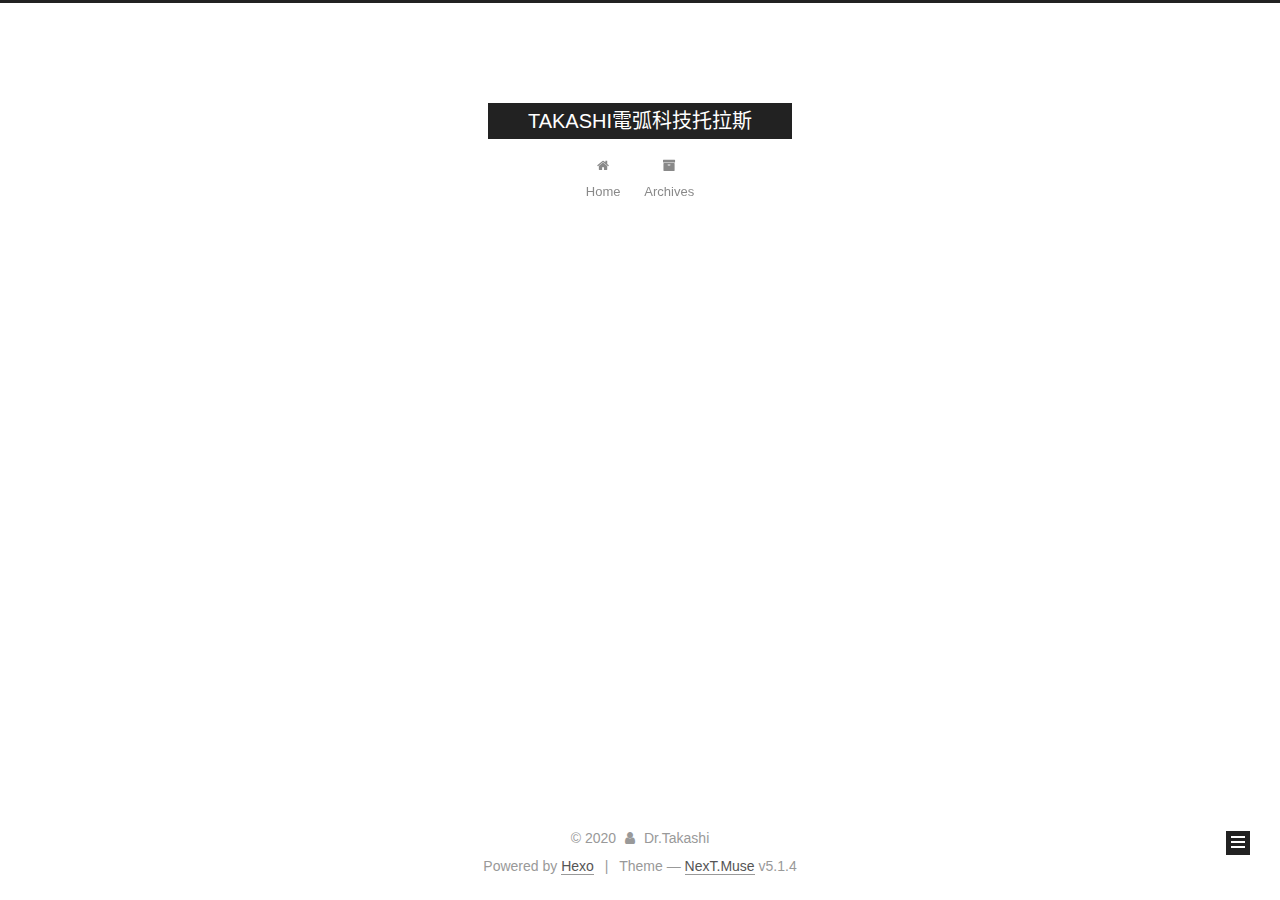
==== commit 176a33a3: "Site updated: 2020-05-30 13:02:03" ====
--- a/archives/index.html
+++ b/archives/index.html
@@ -251,9 +251,9 @@
 
       <h2 class="post-title">
         
-            <a class="post-title-link" href="/2020/05/30/hello-world/" itemprop="url">
+            <a class="post-title-link" href="/2020/05/30/New%20Colossus/" itemprop="url">
               
-                <span itemprop="name">Hello World</span>
+                <span itemprop="name">New Colossus</span>
               
             </a>
         
@@ -261,7 +261,7 @@
 
       <div class="post-meta">
         <time class="post-time" itemprop="dateCreated"
-              datetime="2020-05-30T13:07:04+09:00"
+              datetime="2020-05-30T13:53:06+09:00"
               content="2020-05-30" >
           05-30
         </time>
--- a/css/main.css
+++ b/css/main.css
@@ -1822,7 +1822,7 @@
   width: 4px;
   height: 4px;
   border-radius: 50%;
-  background: #ffff6e;
+  background: #87bfff;
 }
 .links-of-blogroll {
   font-size: 13px;
